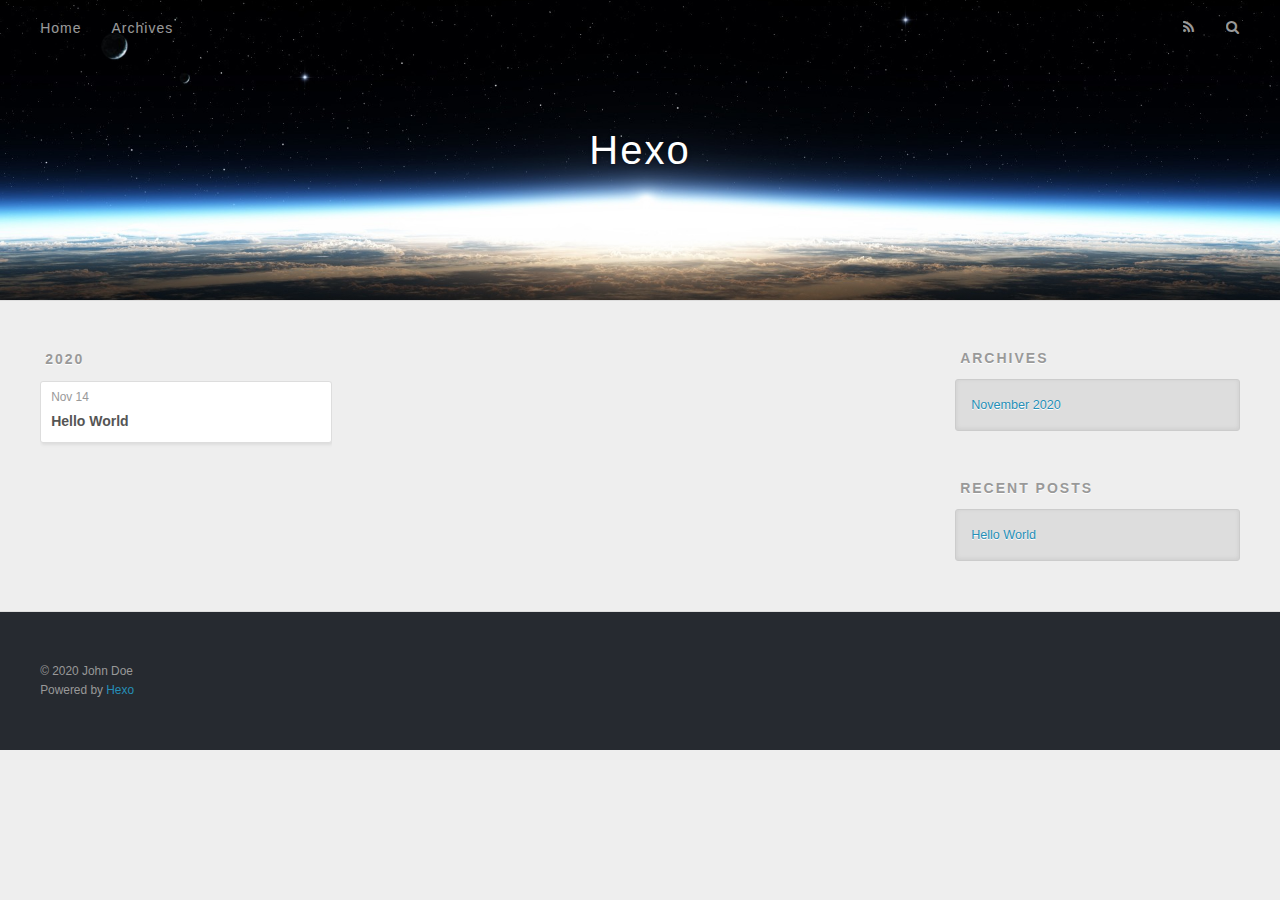
==== archives/index.html @ d77c5b64 "Site updated: 2020-11-14 22:46:18" ====
<!DOCTYPE html>
<html>
<head>
  <meta charset="utf-8">
  

  
  <title>Archives | Hexo</title>
  <meta name="viewport" content="width=device-width, initial-scale=1, maximum-scale=1">
  <meta property="og:type" content="website">
<meta property="og:title" content="Hexo">
<meta property="og:url" content="http://example.com/archives/index.html">
<meta property="og:site_name" content="Hexo">
<meta property="og:locale" content="en_US">
<meta property="article:author" content="John Doe">
<meta name="twitter:card" content="summary">
  
    <link rel="alternate" href="/atom.xml" title="Hexo" type="application/atom+xml">
  
  
    <link rel="icon" href="/favicon.png">
  
  
    <link href="//fonts.googleapis.com/css?family=Source+Code+Pro" rel="stylesheet" type="text/css">
  
  
<link rel="stylesheet" href="/css/style.css">

<meta name="generator" content="Hexo 5.2.0"></head>

<body>
  <div id="container">
    <div id="wrap">
      <header id="header">
  <div id="banner"></div>
  <div id="header-outer" class="outer">
    <div id="header-title" class="inner">
      <h1 id="logo-wrap">
        <a href="/" id="logo">Hexo</a>
      </h1>
      
    </div>
    <div id="header-inner" class="inner">
      <nav id="main-nav">
        <a id="main-nav-toggle" class="nav-icon"></a>
        
          <a class="main-nav-link" href="/">Home</a>
        
          <a class="main-nav-link" href="/archives">Archives</a>
        
      </nav>
      <nav id="sub-nav">
        
          <a id="nav-rss-link" class="nav-icon" href="/atom.xml" title="RSS Feed"></a>
        
        <a id="nav-search-btn" class="nav-icon" title="Search"></a>
      </nav>
      <div id="search-form-wrap">
        <form action="//google.com/search" method="get" accept-charset="UTF-8" class="search-form"><input type="search" name="q" class="search-form-input" placeholder="Search"><button type="submit" class="search-form-submit">&#xF002;</button><input type="hidden" name="sitesearch" value="http://example.com"></form>
      </div>
    </div>
  </div>
</header>
      <div class="outer">
        <section id="main">
  
  
    
    
      
      
      <section class="archives-wrap">
        <div class="archive-year-wrap">
          <a href="/archives/2020" class="archive-year">2020</a>
        </div>
        <div class="archives">
    
    <article class="archive-article archive-type-post">
  <div class="archive-article-inner">
    <header class="archive-article-header">
      <a href="/2020/11/14/hello-world/" class="archive-article-date">
  <time datetime="2020-11-14T14:32:27.817Z" itemprop="datePublished">Nov 14</time>
</a>
      
  
    <h1 itemprop="name">
      <a class="archive-article-title" href="/2020/11/14/hello-world/">Hello World</a>
    </h1>
  

    </header>
  </div>
</article>
  
  
    </div></section>
  


</section>
        
          <aside id="sidebar">
  
    

  
    

  
    
  
    
  <div class="widget-wrap">
    <h3 class="widget-title">Archives</h3>
    <div class="widget">
      <ul class="archive-list"><li class="archive-list-item"><a class="archive-list-link" href="/archives/2020/11/">November 2020</a></li></ul>
    </div>
  </div>


  
    
  <div class="widget-wrap">
    <h3 class="widget-title">Recent Posts</h3>
    <div class="widget">
      <ul>
        
          <li>
            <a href="/2020/11/14/hello-world/">Hello World</a>
          </li>
        
      </ul>
    </div>
  </div>

  
</aside>
        
      </div>
      <footer id="footer">
  
  <div class="outer">
    <div id="footer-info" class="inner">
      &copy; 2020 John Doe<br>
      Powered by <a href="http://hexo.io/" target="_blank">Hexo</a>
    </div>
  </div>
</footer>
    </div>
    <nav id="mobile-nav">
  
    <a href="/" class="mobile-nav-link">Home</a>
  
    <a href="/archives" class="mobile-nav-link">Archives</a>
  
</nav>
    

<script src="//ajax.googleapis.com/ajax/libs/jquery/2.0.3/jquery.min.js"></script>


  
<link rel="stylesheet" href="/fancybox/jquery.fancybox.css">

  
<script src="/fancybox/jquery.fancybox.pack.js"></script>




<script src="/js/script.js"></script>




  </div>
</body>
</html>
---- css/style.css ----
body {
  width: 100%;
}
body:before,
body:after {
  content: "";
  display: table;
}
body:after {
  clear: both;
}
html,
body,
div,
span,
applet,
object,
iframe,
h1,
h2,
h3,
h4,
h5,
h6,
p,
blockquote,
pre,
a,
abbr,
acronym,
address,
big,
cite,
code,
del,
dfn,
em,
img,
ins,
kbd,
q,
s,
samp,
small,
strike,
strong,
sub,
sup,
tt,
var,
dl,
dt,
dd,
ol,
ul,
li,
fieldset,
form,
label,
legend,
table,
caption,
tbody,
tfoot,
thead,
tr,
th,
td {
  margin: 0;
  padding: 0;
  border: 0;
  outline: 0;
  font-weight: inherit;
  font-style: inherit;
  font-family: inherit;
  font-size: 100%;
  vertical-align: baseline;
}
body {
  line-height: 1;
  color: #000;
  background: #fff;
}
ol,
ul {
  list-style: none;
}
table {
  border-collapse: separate;
  border-spacing: 0;
  vertical-align: middle;
}
caption,
th,
td {
  text-align: left;
  font-weight: normal;
  vertical-align: middle;
}
a img {
  border: none;
}
input,
button {
  margin: 0;
  padding: 0;
}
input::-moz-focus-inner,
button::-moz-focus-inner {
  border: 0;
  padding: 0;
}
@font-face {
  font-family: FontAwesome;
  font-style: normal;
  font-weight: normal;
  src: url("fonts/fontawesome-webfont.eot?v=#4.0.3");
  src: url("fonts/fontawesome-webfont.eot?#iefix&v=#4.0.3") format("embedded-opentype"), url("fonts/fontawesome-webfont.woff?v=#4.0.3") format("woff"), url("fonts/fontawesome-webfont.ttf?v=#4.0.3") format("truetype"), url("fonts/fontawesome-webfont.svg#fontawesomeregular?v=#4.0.3") format("svg");
}
html,
body,
#container {
  height: 100%;
}
body {
  background: #eee;
  font: 14px -apple-system, BlinkMacSystemFont, "Segoe UI", "Roboto", "Oxygen", "Ubuntu", "Cantarell", "Fira Sans", "Droid Sans", "Helvetica Neue", sans-serif;
  -webkit-text-size-adjust: 100%;
}
.outer {
  max-width: 1220px;
  margin: 0 auto;
  padding: 0 20px;
}
.outer:before,
.outer:after {
  content: "";
  display: table;
}
.outer:after {
  clear: both;
}
.inner {
  display: inline;
  float: left;
  width: 98.33333333333333%;
  margin: 0 0.833333333333333%;
}
.left,
.alignleft {
  float: left;
}
.right,
.alignright {
  float: right;
}
.clear {
  clear: both;
}
#container {
  position: relative;
}
.mobile-nav-on {
  overflow: hidden;
}
#wrap {
  height: 100%;
  width: 100%;
  position: absolute;
  top: 0;
  left: 0;
  -webkit-transition: 0.2s ease-out;
  -moz-transition: 0.2s ease-out;
  -ms-transition: 0.2s ease-out;
  transition: 0.2s ease-out;
  z-index: 1;
  background: #eee;
}
.mobile-nav-on #wrap {
  left: 280px;
}
@media screen and (min-width: 768px) {
  #main {
    display: inline;
    float: left;
    width: 73.33333333333333%;
    margin: 0 0.833333333333333%;
  }
}
.article-date,
.article-category-link,
.archive-year,
.widget-title {
  text-decoration: none;
  text-transform: uppercase;
  letter-spacing: 2px;
  color: #999;
  margin-bottom: 1em;
  margin-left: 5px;
  line-height: 1em;
  text-shadow: 0 1px #fff;
  font-weight: bold;
}
.article-inner,
.archive-article-inner {
  background: #fff;
  -webkit-box-shadow: 1px 2px 3px #ddd;
  box-shadow: 1px 2px 3px #ddd;
  border: 1px solid #ddd;
  border-radius: 3px;
}
.article-entry h1,
.widget h1 {
  font-size: 2em;
}
.article-entry h2,
.widget h2 {
  font-size: 1.5em;
}
.article-entry h3,
.widget h3 {
  font-size: 1.3em;
}
.article-entry h4,
.widget h4 {
  font-size: 1.2em;
}
.article-entry h5,
.widget h5 {
  font-size: 1em;
}
.article-entry h6,
.widget h6 {
  font-size: 1em;
  color: #999;
}
.article-entry hr,
.widget hr {
  border: 1px dashed #ddd;
}
.article-entry strong,
.widget strong {
  font-weight: bold;
}
.article-entry em,
.widget em,
.article-entry cite,
.widget cite {
  font-style: italic;
}
.article-entry sup,
.widget sup,
.article-entry sub,
.widget sub {
  font-size: 0.75em;
  line-height: 0;
  position: relative;
  vertical-align: baseline;
}
.article-entry sup,
.widget sup {
  top: -0.5em;
}
.article-entry sub,
.widget sub {
  bottom: -0.2em;
}
.article-entry small,
.widget small {
  font-size: 0.85em;
}
.article-entry acronym,
.widget acronym,
.article-entry abbr,
.widget abbr {
  border-bottom: 1px dotted;
}
.article-entry ul,
.widget ul,
.article-entry ol,
.widget ol,
.article-entry dl,
.widget dl {
  margin: 0 20px;
  line-height: 1.6em;
}
.article-entry ul ul,
.widget ul ul,
.article-entry ol ul,
.widget ol ul,
.article-entry ul ol,
.widget ul ol,
.article-entry ol ol,
.widget ol ol {
  margin-top: 0;
  margin-bottom: 0;
}
.article-entry ul,
.widget ul {
  list-style: disc;
}
.article-entry ol,
.widget ol {
  list-style: decimal;
}
.article-entry dt,
.widget dt {
  font-weight: bold;
}
#header {
  height: 300px;
  position: relative;
  border-bottom: 1px solid #ddd;
}
#header:before,
#header:after {
  content: "";
  position: absolute;
  left: 0;
  right: 0;
  height: 40px;
}
#header:before {
  top: 0;
  background: -webkit-linear-gradient(rgba(0,0,0,0.2), transparent);
  background: -moz-linear-gradient(rgba(0,0,0,0.2), transparent);
  background: -ms-linear-gradient(rgba(0,0,0,0.2), transparent);
  background: linear-gradient(rgba(0,0,0,0.2), transparent);
}
#header:after {
  bottom: 0;
  background: -webkit-linear-gradient(transparent, rgba(0,0,0,0.2));
  background: -moz-linear-gradient(transparent, rgba(0,0,0,0.2));
  background: -ms-linear-gradient(transparent, rgba(0,0,0,0.2));
  background: linear-gradient(transparent, rgba(0,0,0,0.2));
}
#header-outer {
  height: 100%;
  position: relative;
}
#header-inner {
  position: relative;
  overflow: hidden;
}
#banner {
  position: absolute;
  top: 0;
  left: 0;
  width: 100%;
  height: 100%;
  background: url("images/banner.jpg") center #000;
  -webkit-background-size: cover;
  -moz-background-size: cover;
  background-size: cover;
  z-index: -1;
}
#header-title {
  text-align: center;
  height: 40px;
  position: absolute;
  top: 50%;
  left: 0;
  margin-top: -20px;
}
#logo,
#subtitle {
  text-decoration: none;
  color: #fff;
  font-weight: 300;
  text-shadow: 0 1px 4px rgba(0,0,0,0.3);
}
#logo {
  font-size: 40px;
  line-height: 40px;
  letter-spacing: 2px;
}
#subtitle {
  font-size: 16px;
  line-height: 16px;
  letter-spacing: 1px;
}
#subtitle-wrap {
  margin-top: 16px;
}
#main-nav {
  float: left;
  margin-left: -15px;
}
.nav-icon,
.main-nav-link {
  float: left;
  color: #fff;
  opacity: 0.6;
  text-decoration: none;
  text-shadow: 0 1px rgba(0,0,0,0.2);
  -webkit-transition: opacity 0.2s;
  -moz-transition: opacity 0.2s;
  -ms-transition: opacity 0.2s;
  transition: opacity 0.2s;
  display: block;
  padding: 20px 15px;
}
.nav-icon:hover,
.main-nav-link:hover {
  opacity: 1;
}
.nav-icon {
  font-family: FontAwesome;
  text-align: center;
  font-size: 14px;
  width: 14px;
  height: 14px;
  padding: 20px 15px;
  position: relative;
  cursor: pointer;
}
.main-nav-link {
  font-weight: 300;
  letter-spacing: 1px;
}
@media screen and (max-width: 479px) {
  .main-nav-link {
    display: none;
  }
}
#main-nav-toggle {
  display: none;
}
#main-nav-toggle:before {
  content: "\f0c9";
}
@media screen and (max-width: 479px) {
  #main-nav-toggle {
    display: block;
  }
}
#sub-nav {
  float: right;
  margin-right: -15px;
}
#nav-rss-link:before {
  content: "\f09e";
}
#nav-search-btn:before {
  content: "\f002";
}
#search-form-wrap {
  position: absolute;
  top: 15px;
  width: 150px;
  height: 30px;
  right: -150px;
  opacity: 0;
  -webkit-transition: 0.2s ease-out;
  -moz-transition: 0.2s ease-out;
  -ms-transition: 0.2s ease-out;
  transition: 0.2s ease-out;
}
#search-form-wrap.on {
  opacity: 1;
  right: 0;
}
@media screen and (max-width: 479px) {
  #search-form-wrap {
    width: 100%;
    right: -100%;
  }
}
.search-form {
  position: absolute;
  top: 0;
  left: 0;
  right: 0;
  background: #fff;
  padding: 5px 15px;
  border-radius: 15px;
  -webkit-box-shadow: 0 0 10px rgba(0,0,0,0.3);
  box-shadow: 0 0 10px rgba(0,0,0,0.3);
}
.search-form-input {
  border: none;
  background: none;
  color: #555;
  width: 100%;
  font: 13px -apple-system, BlinkMacSystemFont, "Segoe UI", "Roboto", "Oxygen", "Ubuntu", "Cantarell", "Fira Sans", "Droid Sans", "Helvetica Neue", sans-serif;
  outline: none;
}
.search-form-input::-webkit-search-results-decoration,
.search-form-input::-webkit-search-cancel-button {
  -webkit-appearance: none;
}
.search-form-submit {
  position: absolute;
  top: 50%;
  right: 10px;
  margin-top: -7px;
  font: 13px FontAwesome;
  border: none;
  background: none;
  color: #bbb;
  cursor: pointer;
}
.search-form-submit:hover,
.search-form-submit:focus {
  color: #777;
}
.article {
  margin: 50px 0;
}
.article-inner {
  overflow: hidden;
}
.article-meta:before,
.article-meta:after {
  content: "";
  display: table;
}
.article-meta:after {
  clear: both;
}
.article-date {
  float: left;
}
.article-category {
  float: left;
  line-height: 1em;
  color: #ccc;
  text-shadow: 0 1px #fff;
  margin-left: 8px;
}
.article-category:before {
  content: "\2022";
}
.article-category-link {
  margin: 0 12px 1em;
}
.article-header {
  padding: 20px 20px 0;
}
.article-title {
  text-decoration: none;
  font-size: 2em;
  font-weight: bold;
  color: #555;
  line-height: 1.1em;
  -webkit-transition: color 0.2s;
  -moz-transition: color 0.2s;
  -ms-transition: color 0.2s;
  transition: color 0.2s;
}
a.article-title:hover {
  color: #258fb8;
}
.article-entry {
  color: #555;
  padding: 0 20px;
}
.article-entry:before,
.article-entry:after {
  content: "";
  display: table;
}
.article-entry:after {
  clear: both;
}
.article-entry p,
.article-entry table {
  line-height: 1.6em;
  margin: 1.6em 0;
}
.article-entry h1,
.article-entry h2,
.article-entry h3,
.article-entry h4,
.article-entry h5,
.article-entry h6 {
  font-weight: bold;
}
.article-entry h1,
.article-entry h2,
.article-entry h3,
.article-entry h4,
.article-entry h5,
.article-entry h6 {
  line-height: 1.1em;
  margin: 1.1em 0;
}
.article-entry a {
  color: #258fb8;
  text-decoration: none;
}
.article-entry a:hover {
  text-decoration: underline;
}
.article-entry ul,
.article-entry ol,
.article-entry dl {
  margin-top: 1.6em;
  margin-bottom: 1.6em;
}
.article-entry img,
.article-entry video {
  max-width: 100%;
  height: auto;
  display: block;
  margin: auto;
}
.article-entry iframe {
  border: none;
}
.article-entry table {
  width: 100%;
  border-collapse: collapse;
  border-spacing: 0;
}
.article-entry th {
  font-weight: bold;
  border-bottom: 3px solid #ddd;
  padding-bottom: 0.5em;
}
.article-entry td {
  border-bottom: 1px solid #ddd;
  padding: 10px 0;
}
.article-entry blockquote {
  font-family: Georgia, "Times New Roman", serif;
  font-size: 1.4em;
  margin: 1.6em 20px;
  text-align: center;
}
.article-entry blockquote footer {
  font-size: 14px;
  margin: 1.6em 0;
  font-family: -apple-system, BlinkMacSystemFont, "Segoe UI", "Roboto", "Oxygen", "Ubuntu", "Cantarell", "Fira Sans", "Droid Sans", "Helvetica Neue", sans-serif;
}
.article-entry blockquote footer cite:before {
  content: "—";
  padding: 0 0.5em;
}
.article-entry .pullquote {
  text-align: left;
  width: 45%;
  margin: 0;
}
.article-entry .pullquote.left {
  margin-left: 0.5em;
  margin-right: 1em;
}
.article-entry .pullquote.right {
  margin-right: 0.5em;
  margin-left: 1em;
}
.article-entry .caption {
  color: #999;
  display: block;
  font-size: 0.9em;
  margin-top: 0.5em;
  position: relative;
  text-align: center;
}
.article-entry .video-container {
  position: relative;
  padding-top: 56.25%;
  height: 0;
  overflow: hidden;
}
.article-entry .video-container iframe,
.article-entry .video-container object,
.article-entry .video-container embed {
  position: absolute;
  top: 0;
  left: 0;
  width: 100%;
  height: 100%;
  margin-top: 0;
}
.article-more-link a {
  display: inline-block;
  line-height: 1em;
  padding: 6px 15px;
  border-radius: 15px;
  background: #eee;
  color: #999;
  text-shadow: 0 1px #fff;
  text-decoration: none;
}
.article-more-link a:hover {
  background: #258fb8;
  color: #fff;
  text-decoration: none;
  text-shadow: 0 1px #1e7293;
}
.article-footer {
  font-size: 0.85em;
  line-height: 1.6em;
  border-top: 1px solid #ddd;
  padding-top: 1.6em;
  margin: 0 20px 20px;
}
.article-footer:before,
.article-footer:after {
  content: "";
  display: table;
}
.article-footer:after {
  clear: both;
}
.article-footer a {
  color: #999;
  text-decoration: none;
}
.article-footer a:hover {
  color: #555;
}
.article-tag-list-item {
  float: left;
  margin-right: 10px;
}
.article-tag-list-link:before {
  content: "#";
}
.article-comment-link {
  float: right;
}
.article-comment-link:before {
  content: "\f075";
  font-family: FontAwesome;
  padding-right: 8px;
}
.article-share-link {
  cursor: pointer;
  float: right;
  margin-left: 20px;
}
.article-share-link:before {
  content: "\f064";
  font-family: FontAwesome;
  padding-right: 6px;
}
#article-nav {
  position: relative;
}
#article-nav:before,
#article-nav:after {
  content: "";
  display: table;
}
#article-nav:after {
  clear: both;
}
@media screen and (min-width: 768px) {
  #article-nav {
    margin: 50px 0;
  }
  #article-nav:before {
    width: 8px;
    height: 8px;
    position: absolute;
    top: 50%;
    left: 50%;
    margin-top: -4px;
    margin-left: -4px;
    content: "";
    border-radius: 50%;
    background: #ddd;
    -webkit-box-shadow: 0 1px 2px #fff;
    box-shadow: 0 1px 2px #fff;
  }
}
.article-nav-link-wrap {
  text-decoration: none;
  text-shadow: 0 1px #fff;
  color: #999;
  -webkit-box-sizing: border-box;
  -moz-box-sizing: border-box;
  box-sizing: border-box;
  margin-top: 50px;
  text-align: center;
  display: block;
}
.article-nav-link-wrap:hover {
  color: #555;
}
@media screen and (min-width: 768px) {
  .article-nav-link-wrap {
    width: 50%;
    margin-top: 0;
  }
}
@media screen and (min-width: 768px) {
  #article-nav-newer {
    float: left;
    text-align: right;
    padding-right: 20px;
  }
}
@media screen and (min-width: 768px) {
  #article-nav-older {
    float: right;
    text-align: left;
    padding-left: 20px;
  }
}
.article-nav-caption {
  text-transform: uppercase;
  letter-spacing: 2px;
  color: #ddd;
  line-height: 1em;
  font-weight: bold;
}
#article-nav-newer .article-nav-caption {
  margin-right: -2px;
}
.article-nav-title {
  font-size: 0.85em;
  line-height: 1.6em;
  margin-top: 0.5em;
}
.article-share-box {
  position: absolute;
  display: none;
  background: #fff;
  -webkit-box-shadow: 1px 2px 10px rgba(0,0,0,0.2);
  box-shadow: 1px 2px 10px rgba(0,0,0,0.2);
  border-radius: 3px;
  margin-left: -145px;
  overflow: hidden;
  z-index: 1;
}
.article-share-box.on {
  display: block;
}
.article-share-input {
  width: 100%;
  background: none;
  -webkit-box-sizing: border-box;
  -moz-box-sizing: border-box;
  box-sizing: border-box;
  font: 14px -apple-system, BlinkMacSystemFont, "Segoe UI", "Roboto", "Oxygen", "Ubuntu", "Cantarell", "Fira Sans", "Droid Sans", "Helvetica Neue", sans-serif;
  padding: 0 15px;
  color: #555;
  outline: none;
  border: 1px solid #ddd;
  border-radius: 3px 3px 0 0;
  height: 36px;
  line-height: 36px;
}
.article-share-links {
  background: #eee;
}
.article-share-links:before,
.article-share-links:after {
  content: "";
  display: table;
}
.article-share-links:after {
  clear: both;
}
.article-share-twitter,
.article-share-facebook,
.article-share-pinterest,
.article-share-google {
  width: 50px;
  height: 36px;
  display: block;
  float: left;
  position: relative;
  color: #999;
  text-shadow: 0 1px #fff;
}
.article-share-twitter:before,
.article-share-facebook:before,
.article-share-pinterest:before,
.article-share-google:before {
  font-size: 20px;
  font-family: FontAwesome;
  width: 20px;
  height: 20px;
  position: absolute;
  top: 50%;
  left: 50%;
  margin-top: -10px;
  margin-left: -10px;
  text-align: center;
}
.article-share-twitter:hover,
.article-share-facebook:hover,
.article-share-pinterest:hover,
.article-share-google:hover {
  color: #fff;
}
.article-share-twitter:before {
  content: "\f099";
}
.article-share-twitter:hover {
  background: #00aced;
  text-shadow: 0 1px #008abe;
}
.article-share-facebook:before {
  content: "\f09a";
}
.article-share-facebook:hover {
  background: #3b5998;
  text-shadow: 0 1px #2f477a;
}
.article-share-pinterest:before {
  content: "\f0d2";
}
.article-share-pinterest:hover {
  background: #cb2027;
  text-shadow: 0 1px #a21a1f;
}
.article-share-google:before {
  content: "\f0d5";
}
.article-share-google:hover {
  background: #dd4b39;
  text-shadow: 0 1px #be3221;
}
.article-gallery {
  background: #000;
  position: relative;
}
.article-gallery-photos {
  position: relative;
  overflow: hidden;
}
.article-gallery-img {
  display: none;
  max-width: 100%;
}
.article-gallery-img:first-child {
  display: block;
}
.article-gallery-img.loaded {
  position: absolute;
  display: block;
}
.article-gallery-img img {
  display: block;
  max-width: 100%;
  margin: 0 auto;
}
#comments {
  background: #fff;
  -webkit-box-shadow: 1px 2px 3px #ddd;
  box-shadow: 1px 2px 3px #ddd;
  padding: 20px;
  border: 1px solid #ddd;
  border-radius: 3px;
  margin: 50px 0;
}
#comments a {
  color: #258fb8;
}
.archives-wrap {
  margin: 50px 0;
}
.archives:before,
.archives:after {
  content: "";
  display: table;
}
.archives:after {
  clear: both;
}
.archive-year-wrap {
  margin-bottom: 1em;
}
.archives {
  -webkit-column-gap: 10px;
  -moz-column-gap: 10px;
  column-gap: 10px;
}
@media screen and (min-width: 480px) and (max-width: 767px) {
  .archives {
    -webkit-column-count: 2;
    -moz-column-count: 2;
    column-count: 2;
  }
}
@media screen and (min-width: 768px) {
  .archives {
    -webkit-column-count: 3;
    -moz-column-count: 3;
    column-count: 3;
  }
}
.archive-article {
  -webkit-column-break-inside: avoid;
  page-break-inside: avoid;
  overflow: hidden;
  break-inside: avoid-column;
}
.archive-article-inner {
  padding: 10px;
  margin-bottom: 15px;
}
.archive-article-title {
  text-decoration: none;
  font-weight: bold;
  color: #555;
  -webkit-transition: color 0.2s;
  -moz-transition: color 0.2s;
  -ms-transition: color 0.2s;
  transition: color 0.2s;
  line-height: 1.6em;
}
.archive-article-title:hover {
  color: #258fb8;
}
.archive-article-footer {
  margin-top: 1em;
}
.archive-article-date {
  color: #999;
  text-decoration: none;
  font-size: 0.85em;
  line-height: 1em;
  margin-bottom: 0.5em;
  display: block;
}
#page-nav {
  margin: 50px auto;
  background: #fff;
  -webkit-box-shadow: 1px 2px 3px #ddd;
  box-shadow: 1px 2px 3px #ddd;
  border: 1px solid #ddd;
  border-radius: 3px;
  text-align: center;
  color: #999;
  overflow: hidden;
}
#page-nav:before,
#page-nav:after {
  content: "";
  display: table;
}
#page-nav:after {
  clear: both;
}
#page-nav a,
#page-nav span {
  padding: 10px 20px;
  line-height: 1;
  height: 2ex;
}
#page-nav a {
  color: #999;
  text-decoration: none;
}
#page-nav a:hover {
  background: #999;
  color: #fff;
}
#page-nav .prev {
  float: left;
}
#page-nav .next {
  float: right;
}
#page-nav .page-number {
  display: inline-block;
}
@media screen and (max-width: 479px) {
  #page-nav .page-number {
    display: none;
  }
}
#page-nav .current {
  color: #555;
  font-weight: bold;
}
#page-nav .space {
  color: #ddd;
}
#footer {
  background: #262a30;
  padding: 50px 0;
  border-top: 1px solid #ddd;
  color: #999;
}
#footer a {
  color: #258fb8;
  text-decoration: none;
}
#footer a:hover {
  text-decoration: underline;
}
#footer-info {
  line-height: 1.6em;
  font-size: 0.85em;
}
.article-entry pre,
.article-entry .highlight {
  background: #2d2d2d;
  margin: 0 -20px;
  padding: 15px 20px;
  border-style: solid;
  border-color: #ddd;
  border-width: 1px 0;
  overflow: auto;
  color: #ccc;
  line-height: 22.400000000000002px;
}
.article-entry .highlight .gutter pre,
.article-entry .gist .gist-file .gist-data .line-numbers {
  color: #666;
  font-size: 0.85em;
}
.article-entry pre,
.article-entry code {
  font-family: "Source Code Pro", Consolas, Monaco, Menlo, Consolas, monospace;
}
.article-entry code {
  background: #eee;
  text-shadow: 0 1px #fff;
  padding: 0 0.3em;
}
.article-entry pre code {
  background: none;
  text-shadow: none;
  padding: 0;
}
.article-entry .highlight pre {
  border: none;
  margin: 0;
  padding: 0;
}
.article-entry .highlight table {
  margin: 0;
  width: auto;
}
.article-entry .highlight td {
  border: none;
  padding: 0;
}
.article-entry .highlight figcaption {
  font-size: 0.85em;
  color: #999;
  line-height: 1em;
  margin-bottom: 1em;
}
.article-entry .highlight figcaption:before,
.article-entry .highlight figcaption:after {
  content: "";
  display: table;
}
.article-entry .highlight figcaption:after {
  clear: both;
}
.article-entry .highlight figcaption a {
  float: right;
}
.article-entry .highlight .gutter pre {
  text-align: right;
  padding-right: 20px;
}
.article-entry .highlight .line {
  height: 22.400000000000002px;
}
.article-entry .highlight .line.marked {
  background: #515151;
}
.article-entry .gist {
  margin: 0 -20px;
  border-style: solid;
  border-color: #ddd;
  border-width: 1px 0;
  background: #2d2d2d;
  padding: 15px 20px 15px 0;
}
.article-entry .gist .gist-file {
  border: none;
  font-family: "Source Code Pro", Consolas, Monaco, Menlo, Consolas, monospace;
  margin: 0;
}
.article-entry .gist .gist-file .gist-data {
  background: none;
  border: none;
}
.article-entry .gist .gist-file .gist-data .line-numbers {
  background: none;
  border: none;
  padding: 0 20px 0 0;
}
.article-entry .gist .gist-file .gist-data .line-data {
  padding: 0 !important;
}
.article-entry .gist .gist-file .highlight {
  margin: 0;
  padding: 0;
  border: none;
}
.article-entry .gist .gist-file .gist-meta {
  background: #2d2d2d;
  color: #999;
  font: 0.85em -apple-system, BlinkMacSystemFont, "Segoe UI", "Roboto", "Oxygen", "Ubuntu", "Cantarell", "Fira Sans", "Droid Sans", "Helvetica Neue", sans-serif;
  text-shadow: 0 0;
  padding: 0;
  margin-top: 1em;
  margin-left: 20px;
}
.article-entry .gist .gist-file .gist-meta a {
  color: #258fb8;
  font-weight: normal;
}
.article-entry .gist .gist-file .gist-meta a:hover {
  text-decoration: underline;
}
pre .comment,
pre .title {
  color: #999;
}
pre .variable,
pre .attribute,
pre .tag,
pre .regexp,
pre .ruby .constant,
pre .xml .tag .title,
pre .xml .pi,
pre .xml .doctype,
pre .html .doctype,
pre .css .id,
pre .css .class,
pre .css .pseudo {
  color: #f2777a;
}
pre .number,
pre .preprocessor,
pre .built_in,
pre .literal,
pre .params,
pre .constant {
  color: #f99157;
}
pre .class,
pre .ruby .class .title,
pre .css .rules .attribute {
  color: #9c9;
}
pre .string,
pre .value,
pre .inheritance,
pre .header,
pre .ruby .symbol,
pre .xml .cdata {
  color: #9c9;
}
pre .css .hexcolor {
  color: #6cc;
}
pre .function,
pre .python .decorator,
pre .python .title,
pre .ruby .function .title,
pre .ruby .title .keyword,
pre .perl .sub,
pre .javascript .title,
pre .coffeescript .title {
  color: #69c;
}
pre .keyword,
pre .javascript .function {
  color: #c9c;
}
@media screen and (max-width: 479px) {
  #mobile-nav {
    position: absolute;
    top: 0;
    left: 0;
    width: 280px;
    height: 100%;
    background: #191919;
    border-right: 1px solid #fff;
  }
}
@media screen and (max-width: 479px) {
  .mobile-nav-link {
    display: block;
    color: #999;
    text-decoration: none;
    padding: 15px 20px;
    font-weight: bold;
  }
  .mobile-nav-link:hover {
    color: #fff;
  }
}
@media screen and (min-width: 768px) {
  #sidebar {
    display: inline;
    float: left;
    width: 23.333333333333332%;
    margin: 0 0.833333333333333%;
  }
}
.widget-wrap {
  margin: 50px 0;
}
.widget {
  color: #777;
  text-shadow: 0 1px #fff;
  background: #ddd;
  -webkit-box-shadow: 0 -1px 4px #ccc inset;
  box-shadow: 0 -1px 4px #ccc inset;
  border: 1px solid #ccc;
  padding: 15px;
  border-radius: 3px;
}
.widget a {
  color: #258fb8;
  text-decoration: none;
}
.widget a:hover {
  text-decoration: underline;
}
.widget ul ul,
.widget ol ul,
.widget dl ul,
.widget ul ol,
.widget ol ol,
.widget dl ol,
.widget ul dl,
.widget ol dl,
.widget dl dl {
  margin-left: 15px;
  list-style: disc;
}
.widget {
  line-height: 1.6em;
  word-wrap: break-word;
  font-size: 0.9em;
}
.widget ul,
.widget ol {
  list-style: none;
  margin: 0;
}
.widget ul ul,
.widget ol ul,
.widget ul ol,
.widget ol ol {
  margin: 0 20px;
}
.widget ul ul,
.widget ol ul {
  list-style: disc;
}
.widget ul ol,
.widget ol ol {
  list-style: decimal;
}
.category-list-count,
.tag-list-count,
.archive-list-count {
  padding-left: 5px;
  color: #999;
  font-size: 0.85em;
}
.category-list-count:before,
.tag-list-count:before,
.archive-list-count:before {
  content: "(";
}
.category-list-count:after,
.tag-list-count:after,
.archive-list-count:after {
  content: ")";
}
.tagcloud a {
  margin-right: 5px;
  display: inline-block;
}
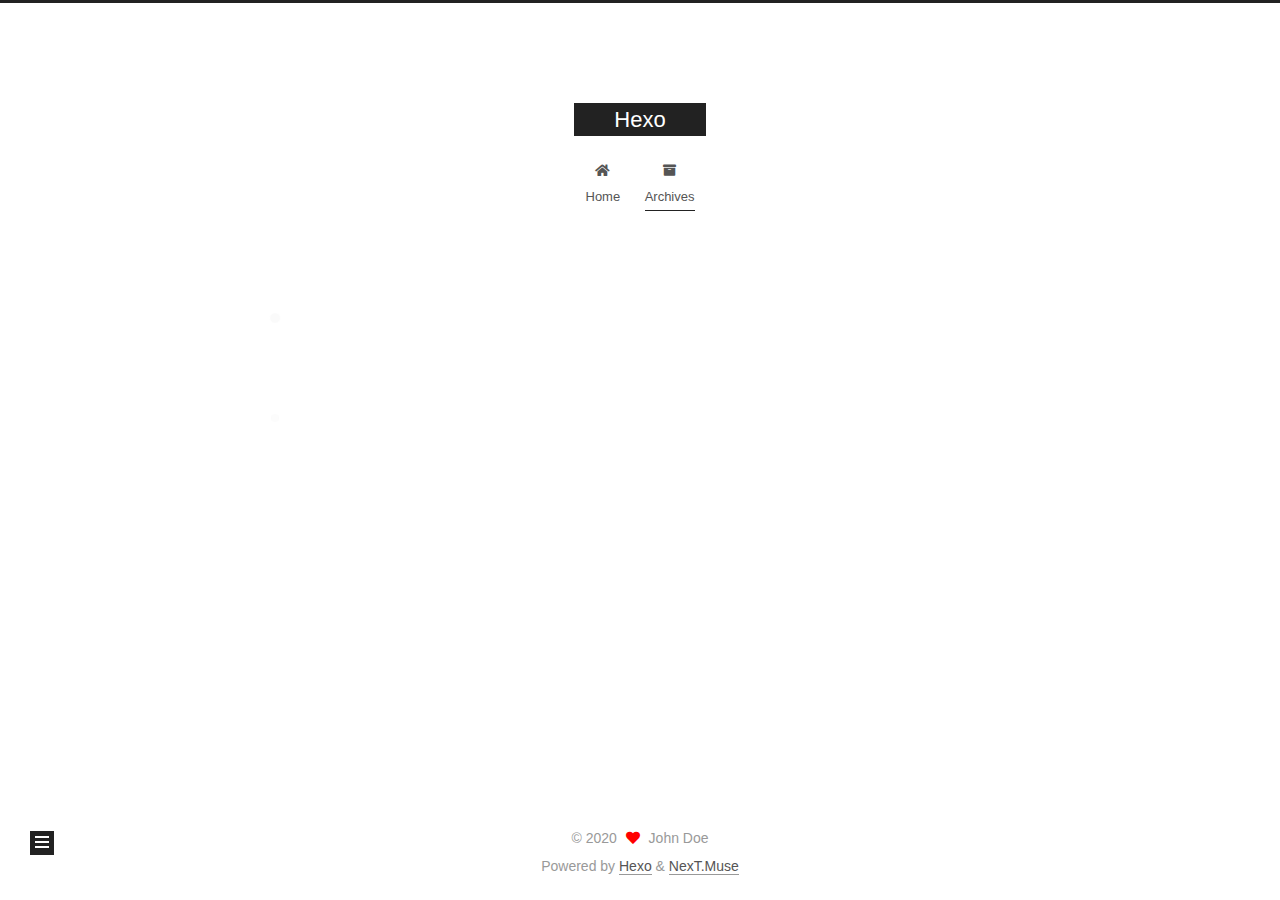
==== commit d9baa2b4: "Site updated: 2020-11-14 23:24:21" ====
--- a/archives/index.html
+++ b/archives/index.html
@@ -1,12 +1,25 @@
 <!DOCTYPE html>
-<html>
+<html lang="en">
 <head>
-  <meta charset="utf-8">
-  
-
-  
-  <title>Archives | Hexo</title>
-  <meta name="viewport" content="width=device-width, initial-scale=1, maximum-scale=1">
+  <meta charset="UTF-8">
+<meta name="viewport" content="width=device-width, initial-scale=1, maximum-scale=2">
+<meta name="theme-color" content="#222">
+<meta name="generator" content="Hexo 5.2.0">
+  <link rel="apple-touch-icon" sizes="180x180" href="/images/apple-touch-icon-next.png">
+  <link rel="icon" type="image/png" sizes="32x32" href="/images/favicon-32x32-next.png">
+  <link rel="icon" type="image/png" sizes="16x16" href="/images/favicon-16x16-next.png">
+  <link rel="mask-icon" href="/images/logo.svg" color="#222">
+
+<link rel="stylesheet" href="/css/main.css">
+
+
+<link rel="stylesheet" href="/lib/font-awesome/css/all.min.css">
+
+<script id="hexo-configurations">
+    var NexT = window.NexT || {};
+    var CONFIG = {"hostname":"example.com","root":"/","scheme":"Muse","version":"7.8.0","exturl":false,"sidebar":{"position":"left","display":"post","padding":18,"offset":12,"onmobile":false},"copycode":{"enable":false,"show_result":false,"style":null},"back2top":{"enable":true,"sidebar":false,"scrollpercent":false},"bookmark":{"enable":false,"color":"#222","save":"auto"},"fancybox":false,"mediumzoom":false,"lazyload":false,"pangu":false,"comments":{"style":"tabs","active":null,"storage":true,"lazyload":false,"nav":null},"algolia":{"hits":{"per_page":10},"labels":{"input_placeholder":"Search for Posts","hits_empty":"We didn't find any results for the search: ${query}","hits_stats":"${hits} results found in ${time} ms"}},"localsearch":{"enable":false,"trigger":"auto","top_n_per_article":1,"unescape":false,"preload":false},"motion":{"enable":true,"async":false,"transition":{"post_block":"fadeIn","post_header":"slideDownIn","post_body":"slideDownIn","coll_header":"slideLeftIn","sidebar":"slideUpIn"}}};
+  </script>
+
   <meta property="og:type" content="website">
 <meta property="og:title" content="Hexo">
 <meta property="og:url" content="http://example.com/archives/index.html">
@@ -14,165 +27,314 @@
 <meta property="og:locale" content="en_US">
 <meta property="article:author" content="John Doe">
 <meta name="twitter:card" content="summary">
-  
-    <link rel="alternate" href="/atom.xml" title="Hexo" type="application/atom+xml">
-  
-  
-    <link rel="icon" href="/favicon.png">
-  
-  
-    <link href="//fonts.googleapis.com/css?family=Source+Code+Pro" rel="stylesheet" type="text/css">
-  
-  
-<link rel="stylesheet" href="/css/style.css">
-
-<meta name="generator" content="Hexo 5.2.0"></head>
-
-<body>
-  <div id="container">
-    <div id="wrap">
-      <header id="header">
-  <div id="banner"></div>
-  <div id="header-outer" class="outer">
-    <div id="header-title" class="inner">
-      <h1 id="logo-wrap">
-        <a href="/" id="logo">Hexo</a>
-      </h1>
+
+<link rel="canonical" href="http://example.com/archives/">
+
+
+<script id="page-configurations">
+  // https://hexo.io/docs/variables.html
+  CONFIG.page = {
+    sidebar: "",
+    isHome : false,
+    isPost : false,
+    lang   : 'en'
+  };
+</script>
+
+  <title>Archive | Hexo</title>
+  
+
+
+
+
+
+
+  <noscript>
+  <style>
+  .use-motion .brand,
+  .use-motion .menu-item,
+  .sidebar-inner,
+  .use-motion .post-block,
+  .use-motion .pagination,
+  .use-motion .comments,
+  .use-motion .post-header,
+  .use-motion .post-body,
+  .use-motion .collection-header { opacity: initial; }
+
+  .use-motion .site-title,
+  .use-motion .site-subtitle {
+    opacity: initial;
+    top: initial;
+  }
+
+  .use-motion .logo-line-before i { left: initial; }
+  .use-motion .logo-line-after i { right: initial; }
+  </style>
+</noscript>
+
+</head>
+
+<body itemscope itemtype="http://schema.org/WebPage">
+  <div class="container use-motion">
+    <div class="headband"></div>
+
+    <header class="header" itemscope itemtype="http://schema.org/WPHeader">
+      <div class="header-inner"><div class="site-brand-container">
+  <div class="site-nav-toggle">
+    <div class="toggle" aria-label="Toggle navigation bar">
+      <span class="toggle-line toggle-line-first"></span>
+      <span class="toggle-line toggle-line-middle"></span>
+      <span class="toggle-line toggle-line-last"></span>
+    </div>
+  </div>
+
+  <div class="site-meta">
+
+    <a href="/" class="brand" rel="start">
+      <span class="logo-line-before"><i></i></span>
+      <h1 class="site-title">Hexo</h1>
+      <span class="logo-line-after"><i></i></span>
+    </a>
+  </div>
+
+  <div class="site-nav-right">
+    <div class="toggle popup-trigger">
+    </div>
+  </div>
+</div>
+
+
+
+
+<nav class="site-nav">
+  <ul id="menu" class="main-menu menu">
+        <li class="menu-item menu-item-home">
+
+    <a href="/" rel="section"><i class="fa fa-home fa-fw"></i>Home</a>
+
+  </li>
+        <li class="menu-item menu-item-archives">
+
+    <a href="/archives/" rel="section"><i class="fa fa-archive fa-fw"></i>Archives</a>
+
+  </li>
+  </ul>
+</nav>
+
+
+
+
+</div>
+    </header>
+
+    
+  <div class="back-to-top">
+    <i class="fa fa-arrow-up"></i>
+    <span>0%</span>
+  </div>
+
+
+    <main class="main">
+      <div class="main-inner">
+        <div class="content-wrap">
+          
+
+          <div class="content archive">
+            
+
+  
+  
+  
+  <div class="post-block">
+    <div class="posts-collapse">
+      <div class="collection-title">
+        <span class="collection-header">Um..! 1 post. Keep on posting.</span>
+      </div>
+
       
-    </div>
-    <div id="header-inner" class="inner">
-      <nav id="main-nav">
-        <a id="main-nav-toggle" class="nav-icon"></a>
+    <div class="collection-year">
+      <span class="collection-header">2020</span>
+    </div>
+
+  <article itemscope itemtype="http://schema.org/Article">
+    <header class="post-header">
+
+      <div class="post-meta">
+        <time itemprop="dateCreated"
+              datetime="2020-11-14T22:32:27+08:00"
+              content="2020-11-14">
+          11-14
+        </time>
+      </div>
+
+      <div class="post-title">
+          <a class="post-title-link" href="/2020/11/14/hello-world/" itemprop="url">
+            <span itemprop="name">Hello World</span>
+          </a>
+      </div>
+
+    </header>
+  </article>
+
+
+    </div>
+  </div>
+  
+  
+  
+
+  
+
+
+
+          </div>
+          
+
+<script>
+  window.addEventListener('tabs:register', () => {
+    let { activeClass } = CONFIG.comments;
+    if (CONFIG.comments.storage) {
+      activeClass = localStorage.getItem('comments_active') || activeClass;
+    }
+    if (activeClass) {
+      let activeTab = document.querySelector(`a[href="#comment-${activeClass}"]`);
+      if (activeTab) {
+        activeTab.click();
+      }
+    }
+  });
+  if (CONFIG.comments.storage) {
+    window.addEventListener('tabs:click', event => {
+      if (!event.target.matches('.tabs-comment .tab-content .tab-pane')) return;
+      let commentClass = event.target.classList[1];
+      localStorage.setItem('comments_active', commentClass);
+    });
+  }
+</script>
+
+        </div>
+          
+  
+  <div class="toggle sidebar-toggle">
+    <span class="toggle-line toggle-line-first"></span>
+    <span class="toggle-line toggle-line-middle"></span>
+    <span class="toggle-line toggle-line-last"></span>
+  </div>
+
+  <aside class="sidebar">
+    <div class="sidebar-inner">
+
+      <ul class="sidebar-nav motion-element">
+        <li class="sidebar-nav-toc">
+          Table of Contents
+        </li>
+        <li class="sidebar-nav-overview">
+          Overview
+        </li>
+      </ul>
+
+      <!--noindex-->
+      <div class="post-toc-wrap sidebar-panel">
+      </div>
+      <!--/noindex-->
+
+      <div class="site-overview-wrap sidebar-panel">
+        <div class="site-author motion-element" itemprop="author" itemscope itemtype="http://schema.org/Person">
+  <p class="site-author-name" itemprop="name">John Doe</p>
+  <div class="site-description" itemprop="description"></div>
+</div>
+<div class="site-state-wrap motion-element">
+  <nav class="site-state">
+      <div class="site-state-item site-state-posts">
+          <a href="/archives/">
         
-          <a class="main-nav-link" href="/">Home</a>
+          <span class="site-state-item-count">1</span>
+          <span class="site-state-item-name">posts</span>
+        </a>
+      </div>
+  </nav>
+</div>
+
+
+
+      </div>
+
+    </div>
+  </aside>
+  <div id="sidebar-dimmer"></div>
+
+
+      </div>
+    </main>
+
+    <footer class="footer">
+      <div class="footer-inner">
         
-          <a class="main-nav-link" href="/archives">Archives</a>
+
         
-      </nav>
-      <nav id="sub-nav">
+
+<div class="copyright">
+  
+  &copy; 
+  <span itemprop="copyrightYear">2020</span>
+  <span class="with-love">
+    <i class="fa fa-heart"></i>
+  </span>
+  <span class="author" itemprop="copyrightHolder">John Doe</span>
+</div>
+  <div class="powered-by">Powered by <a href="https://hexo.io/" class="theme-link" rel="noopener" target="_blank">Hexo</a> & <a href="https://muse.theme-next.org/" class="theme-link" rel="noopener" target="_blank">NexT.Muse</a>
+  </div>
+
         
-          <a id="nav-rss-link" class="nav-icon" href="/atom.xml" title="RSS Feed"></a>
-        
-        <a id="nav-search-btn" class="nav-icon" title="Search"></a>
-      </nav>
-      <div id="search-form-wrap">
-        <form action="//google.com/search" method="get" accept-charset="UTF-8" class="search-form"><input type="search" name="q" class="search-form-input" placeholder="Search"><button type="submit" class="search-form-submit">&#xF002;</button><input type="hidden" name="sitesearch" value="http://example.com"></form>
-      </div>
-    </div>
-  </div>
-</header>
-      <div class="outer">
-        <section id="main">
-  
-  
-    
-    
-      
-      
-      <section class="archives-wrap">
-        <div class="archive-year-wrap">
-          <a href="/archives/2020" class="archive-year">2020</a>
-        </div>
-        <div class="archives">
-    
-    <article class="archive-article archive-type-post">
-  <div class="archive-article-inner">
-    <header class="archive-article-header">
-      <a href="/2020/11/14/hello-world/" class="archive-article-date">
-  <time datetime="2020-11-14T14:32:27.817Z" itemprop="datePublished">Nov 14</time>
-</a>
-      
-  
-    <h1 itemprop="name">
-      <a class="archive-article-title" href="/2020/11/14/hello-world/">Hello World</a>
-    </h1>
-  
-
-    </header>
-  </div>
-</article>
-  
-  
-    </div></section>
-  
-
-
-</section>
-        
-          <aside id="sidebar">
-  
-    
-
-  
-    
-
-  
-    
-  
-    
-  <div class="widget-wrap">
-    <h3 class="widget-title">Archives</h3>
-    <div class="widget">
-      <ul class="archive-list"><li class="archive-list-item"><a class="archive-list-link" href="/archives/2020/11/">November 2020</a></li></ul>
-    </div>
-  </div>
-
-
-  
-    
-  <div class="widget-wrap">
-    <h3 class="widget-title">Recent Posts</h3>
-    <div class="widget">
-      <ul>
-        
-          <li>
-            <a href="/2020/11/14/hello-world/">Hello World</a>
-          </li>
-        
-      </ul>
-    </div>
-  </div>
-
-  
-</aside>
-        
-      </div>
-      <footer id="footer">
-  
-  <div class="outer">
-    <div id="footer-info" class="inner">
-      &copy; 2020 John Doe<br>
-      Powered by <a href="http://hexo.io/" target="_blank">Hexo</a>
-    </div>
-  </div>
-</footer>
-    </div>
-    <nav id="mobile-nav">
-  
-    <a href="/" class="mobile-nav-link">Home</a>
-  
-    <a href="/archives" class="mobile-nav-link">Archives</a>
-  
-</nav>
-    
-
-<script src="//ajax.googleapis.com/ajax/libs/jquery/2.0.3/jquery.min.js"></script>
-
-
-  
-<link rel="stylesheet" href="/fancybox/jquery.fancybox.css">
-
-  
-<script src="/fancybox/jquery.fancybox.pack.js"></script>
-
-
-
-
-<script src="/js/script.js"></script>
-
-
-
-
-  </div>
+
+
+
+
+
+
+
+
+      </div>
+    </footer>
+  </div>
+
+  
+  <script src="/lib/anime.min.js"></script>
+  <script src="/lib/velocity/velocity.min.js"></script>
+  <script src="/lib/velocity/velocity.ui.min.js"></script>
+
+<script src="/js/utils.js"></script>
+
+<script src="/js/motion.js"></script>
+
+
+<script src="/js/schemes/muse.js"></script>
+
+
+<script src="/js/next-boot.js"></script>
+
+
+
+
+  
+
+
+
+
+
+
+
+
+
+
+
+
+
+
+
+  
+
+  
+
 </body>
-</html>+</html>
--- a/css/main.css
+++ b/css/main.css
@@ -0,0 +1,2291 @@
+:root {
+  --body-bg-color: #fff;
+  --content-bg-color: #fff;
+  --card-bg-color: #f5f5f5;
+  --text-color: #555;
+  --blockquote-color: #666;
+  --link-color: #555;
+  --link-hover-color: #222;
+  --brand-color: #fff;
+  --brand-hover-color: #fff;
+  --table-row-odd-bg-color: #f9f9f9;
+  --table-row-hover-bg-color: #f5f5f5;
+  --menu-item-bg-color: #f5f5f5;
+  --btn-default-bg: #222;
+  --btn-default-color: #fff;
+  --btn-default-border-color: #222;
+  --btn-default-hover-bg: #fff;
+  --btn-default-hover-color: #222;
+  --btn-default-hover-border-color: #222;
+}
+html {
+  line-height: 1.15; /* 1 */
+  -webkit-text-size-adjust: 100%; /* 2 */
+}
+body {
+  margin: 0;
+}
+main {
+  display: block;
+}
+h1 {
+  font-size: 2em;
+  margin: 0.67em 0;
+}
+hr {
+  box-sizing: content-box; /* 1 */
+  height: 0; /* 1 */
+  overflow: visible; /* 2 */
+}
+pre {
+  font-family: monospace, monospace; /* 1 */
+  font-size: 1em; /* 2 */
+}
+a {
+  background: transparent;
+}
+abbr[title] {
+  border-bottom: none; /* 1 */
+  text-decoration: underline; /* 2 */
+  text-decoration: underline dotted; /* 2 */
+}
+b,
+strong {
+  font-weight: bolder;
+}
+code,
+kbd,
+samp {
+  font-family: monospace, monospace; /* 1 */
+  font-size: 1em; /* 2 */
+}
+small {
+  font-size: 80%;
+}
+sub,
+sup {
+  font-size: 75%;
+  line-height: 0;
+  position: relative;
+  vertical-align: baseline;
+}
+sub {
+  bottom: -0.25em;
+}
+sup {
+  top: -0.5em;
+}
+img {
+  border-style: none;
+}
+button,
+input,
+optgroup,
+select,
+textarea {
+  font-family: inherit; /* 1 */
+  font-size: 100%; /* 1 */
+  line-height: 1.15; /* 1 */
+  margin: 0; /* 2 */
+}
+button,
+input {
+/* 1 */
+  overflow: visible;
+}
+button,
+select {
+/* 1 */
+  text-transform: none;
+}
+button,
+[type='button'],
+[type='reset'],
+[type='submit'] {
+  -webkit-appearance: button;
+}
+button::-moz-focus-inner,
+[type='button']::-moz-focus-inner,
+[type='reset']::-moz-focus-inner,
+[type='submit']::-moz-focus-inner {
+  border-style: none;
+  padding: 0;
+}
+button:-moz-focusring,
+[type='button']:-moz-focusring,
+[type='reset']:-moz-focusring,
+[type='submit']:-moz-focusring {
+  outline: 1px dotted ButtonText;
+}
+fieldset {
+  padding: 0.35em 0.75em 0.625em;
+}
+legend {
+  box-sizing: border-box; /* 1 */
+  color: inherit; /* 2 */
+  display: table; /* 1 */
+  max-width: 100%; /* 1 */
+  padding: 0; /* 3 */
+  white-space: normal; /* 1 */
+}
+progress {
+  vertical-align: baseline;
+}
+textarea {
+  overflow: auto;
+}
+[type='checkbox'],
+[type='radio'] {
+  box-sizing: border-box; /* 1 */
+  padding: 0; /* 2 */
+}
+[type='number']::-webkit-inner-spin-button,
+[type='number']::-webkit-outer-spin-button {
+  height: auto;
+}
+[type='search'] {
+  outline-offset: -2px; /* 2 */
+  -webkit-appearance: textfield; /* 1 */
+}
+[type='search']::-webkit-search-decoration {
+  -webkit-appearance: none;
+}
+::-webkit-file-upload-button {
+  font: inherit; /* 2 */
+  -webkit-appearance: button; /* 1 */
+}
+details {
+  display: block;
+}
+summary {
+  display: list-item;
+}
+template {
+  display: none;
+}
+[hidden] {
+  display: none;
+}
+::selection {
+  background: #262a30;
+  color: #eee;
+}
+html,
+body {
+  height: 100%;
+}
+body {
+  background: var(--body-bg-color);
+  color: var(--text-color);
+  font-family: 'Lato', "PingFang SC", "Microsoft YaHei", sans-serif;
+  font-size: 1em;
+  line-height: 2;
+}
+@media (max-width: 991px) {
+  body {
+    padding-left: 0 !important;
+    padding-right: 0 !important;
+  }
+}
+h1,
+h2,
+h3,
+h4,
+h5,
+h6 {
+  font-family: 'Lato', "PingFang SC", "Microsoft YaHei", sans-serif;
+  font-weight: bold;
+  line-height: 1.5;
+  margin: 20px 0 15px;
+}
+h1 {
+  font-size: 1.5em;
+}
+h2 {
+  font-size: 1.375em;
+}
+h3 {
+  font-size: 1.25em;
+}
+h4 {
+  font-size: 1.125em;
+}
+h5 {
+  font-size: 1em;
+}
+h6 {
+  font-size: 0.875em;
+}
+p {
+  margin: 0 0 20px 0;
+}
+a,
+span.exturl {
+  border-bottom: 1px solid #999;
+  color: var(--link-color);
+  outline: 0;
+  text-decoration: none;
+  overflow-wrap: break-word;
+  word-wrap: break-word;
+  cursor: pointer;
+}
+a:hover,
+span.exturl:hover {
+  border-bottom-color: var(--link-hover-color);
+  color: var(--link-hover-color);
+}
+iframe,
+img,
+video {
+  display: block;
+  margin-left: auto;
+  margin-right: auto;
+  max-width: 100%;
+}
+hr {
+  background-image: repeating-linear-gradient(-45deg, #ddd, #ddd 4px, transparent 4px, transparent 8px);
+  border: 0;
+  height: 3px;
+  margin: 40px 0;
+}
+blockquote {
+  border-left: 4px solid #ddd;
+  color: var(--blockquote-color);
+  margin: 0;
+  padding: 0 15px;
+}
+blockquote cite::before {
+  content: '-';
+  padding: 0 5px;
+}
+dt {
+  font-weight: bold;
+}
+dd {
+  margin: 0;
+  padding: 0;
+}
+kbd {
+  background-color: #f5f5f5;
+  background-image: linear-gradient(#eee, #fff, #eee);
+  border: 1px solid #ccc;
+  border-radius: 0.2em;
+  box-shadow: 0.1em 0.1em 0.2em rgba(0,0,0,0.1);
+  color: #555;
+  font-family: inherit;
+  padding: 0.1em 0.3em;
+  white-space: nowrap;
+}
+.table-container {
+  overflow: auto;
+}
+table {
+  border-collapse: collapse;
+  border-spacing: 0;
+  font-size: 0.875em;
+  margin: 0 0 20px 0;
+  width: 100%;
+}
+tbody tr:nth-of-type(odd) {
+  background: var(--table-row-odd-bg-color);
+}
+tbody tr:hover {
+  background: var(--table-row-hover-bg-color);
+}
+caption,
+th,
+td {
+  font-weight: normal;
+  padding: 8px;
+  vertical-align: middle;
+}
+th,
+td {
+  border: 1px solid #ddd;
+  border-bottom: 3px solid #ddd;
+}
+th {
+  font-weight: 700;
+  padding-bottom: 10px;
+}
+td {
+  border-bottom-width: 1px;
+}
+.btn {
+  background: var(--btn-default-bg);
+  border: 2px solid var(--btn-default-border-color);
+  border-radius: 0;
+  color: var(--btn-default-color);
+  display: inline-block;
+  font-size: 0.875em;
+  line-height: 2;
+  padding: 0 20px;
+  text-decoration: none;
+  transition-property: background-color;
+  transition-delay: 0s;
+  transition-duration: 0.2s;
+  transition-timing-function: ease-in-out;
+}
+.btn:hover {
+  background: var(--btn-default-hover-bg);
+  border-color: var(--btn-default-hover-border-color);
+  color: var(--btn-default-hover-color);
+}
+.btn + .btn {
+  margin: 0 0 8px 8px;
+}
+.btn .fa-fw {
+  text-align: left;
+  width: 1.285714285714286em;
+}
+.toggle {
+  line-height: 0;
+}
+.toggle .toggle-line {
+  background: #fff;
+  display: inline-block;
+  height: 2px;
+  left: 0;
+  position: relative;
+  top: 0;
+  transition: all 0.4s;
+  vertical-align: top;
+  width: 100%;
+}
+.toggle .toggle-line:not(:first-child) {
+  margin-top: 3px;
+}
+.toggle.toggle-arrow .toggle-line-first {
+  left: 50%;
+  top: 2px;
+  transform: rotate(45deg);
+  width: 50%;
+}
+.toggle.toggle-arrow .toggle-line-middle {
+  left: 2px;
+  width: 90%;
+}
+.toggle.toggle-arrow .toggle-line-last {
+  left: 50%;
+  top: -2px;
+  transform: rotate(-45deg);
+  width: 50%;
+}
+.toggle.toggle-close .toggle-line-first {
+  transform: rotate(-45deg);
+  top: 5px;
+}
+.toggle.toggle-close .toggle-line-middle {
+  opacity: 0;
+}
+.toggle.toggle-close .toggle-line-last {
+  transform: rotate(45deg);
+  top: -5px;
+}
+.highlight,
+pre {
+  background: #f7f7f7;
+  color: #4d4d4c;
+  line-height: 1.6;
+  margin: 0 auto 20px;
+}
+pre,
+code {
+  font-family: consolas, Menlo, monospace, "PingFang SC", "Microsoft YaHei";
+}
+code {
+  background: #eee;
+  border-radius: 3px;
+  color: #555;
+  padding: 2px 4px;
+  overflow-wrap: break-word;
+  word-wrap: break-word;
+}
+.highlight *::selection {
+  background: #d6d6d6;
+}
+.highlight pre {
+  border: 0;
+  margin: 0;
+  padding: 10px 0;
+}
+.highlight table {
+  border: 0;
+  margin: 0;
+  width: auto;
+}
+.highlight td {
+  border: 0;
+  padding: 0;
+}
+.highlight figcaption {
+  background: #eff2f3;
+  color: #4d4d4c;
+  display: flex;
+  font-size: 0.875em;
+  justify-content: space-between;
+  line-height: 1.2;
+  padding: 0.5em;
+}
+.highlight figcaption a {
+  color: #4d4d4c;
+}
+.highlight figcaption a:hover {
+  border-bottom-color: #4d4d4c;
+}
+.highlight .gutter {
+  -moz-user-select: none;
+  -ms-user-select: none;
+  -webkit-user-select: none;
+  user-select: none;
+}
+.highlight .gutter pre {
+  background: #eff2f3;
+  color: #869194;
+  padding-left: 10px;
+  padding-right: 10px;
+  text-align: right;
+}
+.highlight .code pre {
+  background: #f7f7f7;
+  padding-left: 10px;
+  width: 100%;
+}
+.gist table {
+  width: auto;
+}
+.gist table td {
+  border: 0;
+}
+pre {
+  overflow: auto;
+  padding: 10px;
+}
+pre code {
+  background: none;
+  color: #4d4d4c;
+  font-size: 0.875em;
+  padding: 0;
+  text-shadow: none;
+}
+pre .deletion {
+  background: #fdd;
+}
+pre .addition {
+  background: #dfd;
+}
+pre .meta {
+  color: #eab700;
+  -moz-user-select: none;
+  -ms-user-select: none;
+  -webkit-user-select: none;
+  user-select: none;
+}
+pre .comment {
+  color: #8e908c;
+}
+pre .variable,
+pre .attribute,
+pre .tag,
+pre .name,
+pre .regexp,
+pre .ruby .constant,
+pre .xml .tag .title,
+pre .xml .pi,
+pre .xml .doctype,
+pre .html .doctype,
+pre .css .id,
+pre .css .class,
+pre .css .pseudo {
+  color: #c82829;
+}
+pre .number,
+pre .preprocessor,
+pre .built_in,
+pre .builtin-name,
+pre .literal,
+pre .params,
+pre .constant,
+pre .command {
+  color: #f5871f;
+}
+pre .ruby .class .title,
+pre .css .rules .attribute,
+pre .string,
+pre .symbol,
+pre .value,
+pre .inheritance,
+pre .header,
+pre .ruby .symbol,
+pre .xml .cdata,
+pre .special,
+pre .formula {
+  color: #718c00;
+}
+pre .title,
+pre .css .hexcolor {
+  color: #3e999f;
+}
+pre .function,
+pre .python .decorator,
+pre .python .title,
+pre .ruby .function .title,
+pre .ruby .title .keyword,
+pre .perl .sub,
+pre .javascript .title,
+pre .coffeescript .title {
+  color: #4271ae;
+}
+pre .keyword,
+pre .javascript .function {
+  color: #8959a8;
+}
+.blockquote-center {
+  border-left: none;
+  margin: 40px 0;
+  padding: 0;
+  position: relative;
+  text-align: center;
+}
+.blockquote-center .fa {
+  display: block;
+  opacity: 0.6;
+  position: absolute;
+  width: 100%;
+}
+.blockquote-center .fa-quote-left {
+  border-top: 1px solid #ccc;
+  text-align: left;
+  top: -20px;
+}
+.blockquote-center .fa-quote-right {
+  border-bottom: 1px solid #ccc;
+  text-align: right;
+  bottom: -20px;
+}
+.blockquote-center p,
+.blockquote-center div {
+  text-align: center;
+}
+.post-body .group-picture img {
+  margin: 0 auto;
+  padding: 0 3px;
+}
+.group-picture-row {
+  margin-bottom: 6px;
+  overflow: hidden;
+}
+.group-picture-column {
+  float: left;
+  margin-bottom: 10px;
+}
+.post-body .label {
+  color: #555;
+  display: inline;
+  padding: 0 2px;
+}
+.post-body .label.default {
+  background: #f0f0f0;
+}
+.post-body .label.primary {
+  background: #efe6f7;
+}
+.post-body .label.info {
+  background: #e5f2f8;
+}
+.post-body .label.success {
+  background: #e7f4e9;
+}
+.post-body .label.warning {
+  background: #fcf6e1;
+}
+.post-body .label.danger {
+  background: #fae8eb;
+}
+.post-body .tabs {
+  margin-bottom: 20px;
+}
+.post-body .tabs,
+.tabs-comment {
+  display: block;
+  padding-top: 10px;
+  position: relative;
+}
+.post-body .tabs ul.nav-tabs,
+.tabs-comment ul.nav-tabs {
+  display: flex;
+  flex-wrap: wrap;
+  margin: 0;
+  margin-bottom: -1px;
+  padding: 0;
+}
+@media (max-width: 413px) {
+  .post-body .tabs ul.nav-tabs,
+  .tabs-comment ul.nav-tabs {
+    display: block;
+    margin-bottom: 5px;
+  }
+}
+.post-body .tabs ul.nav-tabs li.tab,
+.tabs-comment ul.nav-tabs li.tab {
+  border-bottom: 1px solid #ddd;
+  border-left: 1px solid transparent;
+  border-right: 1px solid transparent;
+  border-top: 3px solid transparent;
+  flex-grow: 1;
+  list-style-type: none;
+  border-radius: 0 0 0 0;
+}
+@media (max-width: 413px) {
+  .post-body .tabs ul.nav-tabs li.tab,
+  .tabs-comment ul.nav-tabs li.tab {
+    border-bottom: 1px solid transparent;
+    border-left: 3px solid transparent;
+    border-right: 1px solid transparent;
+    border-top: 1px solid transparent;
+  }
+}
+@media (max-width: 413px) {
+  .post-body .tabs ul.nav-tabs li.tab,
+  .tabs-comment ul.nav-tabs li.tab {
+    border-radius: 0;
+  }
+}
+.post-body .tabs ul.nav-tabs li.tab a,
+.tabs-comment ul.nav-tabs li.tab a {
+  border-bottom: initial;
+  display: block;
+  line-height: 1.8;
+  outline: 0;
+  padding: 0.25em 0.75em;
+  text-align: center;
+  transition-delay: 0s;
+  transition-duration: 0.2s;
+  transition-timing-function: ease-out;
+}
+.post-body .tabs ul.nav-tabs li.tab a i,
+.tabs-comment ul.nav-tabs li.tab a i {
+  width: 1.285714285714286em;
+}
+.post-body .tabs ul.nav-tabs li.tab.active,
+.tabs-comment ul.nav-tabs li.tab.active {
+  border-bottom: 1px solid transparent;
+  border-left: 1px solid #ddd;
+  border-right: 1px solid #ddd;
+  border-top: 3px solid #fc6423;
+}
+@media (max-width: 413px) {
+  .post-body .tabs ul.nav-tabs li.tab.active,
+  .tabs-comment ul.nav-tabs li.tab.active {
+    border-bottom: 1px solid #ddd;
+    border-left: 3px solid #fc6423;
+    border-right: 1px solid #ddd;
+    border-top: 1px solid #ddd;
+  }
+}
+.post-body .tabs ul.nav-tabs li.tab.active a,
+.tabs-comment ul.nav-tabs li.tab.active a {
+  color: var(--link-color);
+  cursor: default;
+}
+.post-body .tabs .tab-content .tab-pane,
+.tabs-comment .tab-content .tab-pane {
+  border: 1px solid #ddd;
+  border-top: 0;
+  padding: 20px 20px 0 20px;
+  border-radius: 0;
+}
+.post-body .tabs .tab-content .tab-pane:not(.active),
+.tabs-comment .tab-content .tab-pane:not(.active) {
+  display: none;
+}
+.post-body .tabs .tab-content .tab-pane.active,
+.tabs-comment .tab-content .tab-pane.active {
+  display: block;
+}
+.post-body .tabs .tab-content .tab-pane.active:nth-of-type(1),
+.tabs-comment .tab-content .tab-pane.active:nth-of-type(1) {
+  border-radius: 0 0 0 0;
+}
+@media (max-width: 413px) {
+  .post-body .tabs .tab-content .tab-pane.active:nth-of-type(1),
+  .tabs-comment .tab-content .tab-pane.active:nth-of-type(1) {
+    border-radius: 0;
+  }
+}
+.post-body .note {
+  border-radius: 3px;
+  margin-bottom: 20px;
+  padding: 1em;
+  position: relative;
+  border: 1px solid #eee;
+  border-left-width: 5px;
+}
+.post-body .note h2,
+.post-body .note h3,
+.post-body .note h4,
+.post-body .note h5,
+.post-body .note h6 {
+  margin-top: 0;
+  border-bottom: initial;
+  margin-bottom: 0;
+  padding-top: 0;
+}
+.post-body .note p:first-child,
+.post-body .note ul:first-child,
+.post-body .note ol:first-child,
+.post-body .note table:first-child,
+.post-body .note pre:first-child,
+.post-body .note blockquote:first-child,
+.post-body .note img:first-child {
+  margin-top: 0;
+}
+.post-body .note p:last-child,
+.post-body .note ul:last-child,
+.post-body .note ol:last-child,
+.post-body .note table:last-child,
+.post-body .note pre:last-child,
+.post-body .note blockquote:last-child,
+.post-body .note img:last-child {
+  margin-bottom: 0;
+}
+.post-body .note.default {
+  border-left-color: #777;
+}
+.post-body .note.default h2,
+.post-body .note.default h3,
+.post-body .note.default h4,
+.post-body .note.default h5,
+.post-body .note.default h6 {
+  color: #777;
+}
+.post-body .note.primary {
+  border-left-color: #6f42c1;
+}
+.post-body .note.primary h2,
+.post-body .note.primary h3,
+.post-body .note.primary h4,
+.post-body .note.primary h5,
+.post-body .note.primary h6 {
+  color: #6f42c1;
+}
+.post-body .note.info {
+  border-left-color: #428bca;
+}
+.post-body .note.info h2,
+.post-body .note.info h3,
+.post-body .note.info h4,
+.post-body .note.info h5,
+.post-body .note.info h6 {
+  color: #428bca;
+}
+.post-body .note.success {
+  border-left-color: #5cb85c;
+}
+.post-body .note.success h2,
+.post-body .note.success h3,
+.post-body .note.success h4,
+.post-body .note.success h5,
+.post-body .note.success h6 {
+  color: #5cb85c;
+}
+.post-body .note.warning {
+  border-left-color: #f0ad4e;
+}
+.post-body .note.warning h2,
+.post-body .note.warning h3,
+.post-body .note.warning h4,
+.post-body .note.warning h5,
+.post-body .note.warning h6 {
+  color: #f0ad4e;
+}
+.post-body .note.danger {
+  border-left-color: #d9534f;
+}
+.post-body .note.danger h2,
+.post-body .note.danger h3,
+.post-body .note.danger h4,
+.post-body .note.danger h5,
+.post-body .note.danger h6 {
+  color: #d9534f;
+}
+.pagination .prev,
+.pagination .next,
+.pagination .page-number,
+.pagination .space {
+  display: inline-block;
+  margin: 0 10px;
+  padding: 0 11px;
+  position: relative;
+  top: -1px;
+}
+@media (max-width: 767px) {
+  .pagination .prev,
+  .pagination .next,
+  .pagination .page-number,
+  .pagination .space {
+    margin: 0 5px;
+  }
+}
+.pagination {
+  border-top: 1px solid #eee;
+  margin: 120px 0 0;
+  text-align: center;
+}
+.pagination .prev,
+.pagination .next,
+.pagination .page-number {
+  border-bottom: 0;
+  border-top: 1px solid #eee;
+  transition-property: border-color;
+  transition-delay: 0s;
+  transition-duration: 0.2s;
+  transition-timing-function: ease-in-out;
+}
+.pagination .prev:hover,
+.pagination .next:hover,
+.pagination .page-number:hover {
+  border-top-color: #222;
+}
+.pagination .space {
+  margin: 0;
+  padding: 0;
+}
+.pagination .prev {
+  margin-left: 0;
+}
+.pagination .next {
+  margin-right: 0;
+}
+.pagination .page-number.current {
+  background: #ccc;
+  border-top-color: #ccc;
+  color: #fff;
+}
+@media (max-width: 767px) {
+  .pagination {
+    border-top: none;
+  }
+  .pagination .prev,
+  .pagination .next,
+  .pagination .page-number {
+    border-bottom: 1px solid #eee;
+    border-top: 0;
+    margin-bottom: 10px;
+    padding: 0 10px;
+  }
+  .pagination .prev:hover,
+  .pagination .next:hover,
+  .pagination .page-number:hover {
+    border-bottom-color: #222;
+  }
+}
+.comments {
+  margin-top: 60px;
+  overflow: hidden;
+}
+.comment-button-group {
+  display: flex;
+  flex-wrap: wrap-reverse;
+  justify-content: center;
+  margin: 1em 0;
+}
+.comment-button-group .comment-button {
+  margin: 0.1em 0.2em;
+}
+.comment-button-group .comment-button.active {
+  background: var(--btn-default-hover-bg);
+  border-color: var(--btn-default-hover-border-color);
+  color: var(--btn-default-hover-color);
+}
+.comment-position {
+  display: none;
+}
+.comment-position.active {
+  display: block;
+}
+.tabs-comment {
+  background: var(--content-bg-color);
+  margin-top: 4em;
+  padding-top: 0;
+}
+.tabs-comment .comments {
+  border: 0;
+  box-shadow: none;
+  margin-top: 0;
+  padding-top: 0;
+}
+.container {
+  min-height: 100%;
+  position: relative;
+}
+.main-inner {
+  margin: 0 auto;
+  width: 700px;
+}
+@media (min-width: 1200px) {
+  .main-inner {
+    width: 800px;
+  }
+}
+@media (min-width: 1600px) {
+  .main-inner {
+    width: 900px;
+  }
+}
+@media (max-width: 767px) {
+  .content-wrap {
+    padding: 0 20px;
+  }
+}
+.header {
+  background: transparent;
+}
+.header-inner {
+  margin: 0 auto;
+  width: 700px;
+}
+@media (min-width: 1200px) {
+  .header-inner {
+    width: 800px;
+  }
+}
+@media (min-width: 1600px) {
+  .header-inner {
+    width: 900px;
+  }
+}
+.site-brand-container {
+  display: flex;
+  flex-shrink: 0;
+  padding: 0 10px;
+}
+.headband {
+  background: #222;
+  height: 3px;
+}
+.site-meta {
+  flex-grow: 1;
+  text-align: center;
+}
+@media (max-width: 767px) {
+  .site-meta {
+    text-align: center;
+  }
+}
+.brand {
+  border-bottom: none;
+  color: var(--brand-color);
+  display: inline-block;
+  line-height: 1.375em;
+  padding: 0 40px;
+  position: relative;
+}
+.brand:hover {
+  color: var(--brand-hover-color);
+}
+.site-title {
+  font-family: 'Lato', "PingFang SC", "Microsoft YaHei", sans-serif;
+  font-size: 1.375em;
+  font-weight: normal;
+  margin: 0;
+}
+.site-subtitle {
+  color: #999;
+  font-size: 0.8125em;
+  margin: 10px 0;
+}
+.use-motion .brand {
+  opacity: 0;
+}
+.use-motion .site-title,
+.use-motion .site-subtitle,
+.use-motion .custom-logo-image {
+  opacity: 0;
+  position: relative;
+  top: -10px;
+}
+.site-nav-toggle,
+.site-nav-right {
+  display: none;
+}
+@media (max-width: 767px) {
+  .site-nav-toggle,
+  .site-nav-right {
+    display: flex;
+    flex-direction: column;
+    justify-content: center;
+  }
+}
+.site-nav-toggle .toggle,
+.site-nav-right .toggle {
+  color: var(--text-color);
+  padding: 10px;
+  width: 22px;
+}
+.site-nav-toggle .toggle .toggle-line,
+.site-nav-right .toggle .toggle-line {
+  background: var(--text-color);
+  border-radius: 1px;
+}
+.site-nav {
+  display: block;
+}
+@media (max-width: 767px) {
+  .site-nav {
+    clear: both;
+    display: none;
+  }
+}
+.site-nav.site-nav-on {
+  display: block;
+}
+.menu {
+  margin-top: 20px;
+  padding-left: 0;
+  text-align: center;
+}
+.menu-item {
+  display: inline-block;
+  list-style: none;
+  margin: 0 10px;
+}
+@media (max-width: 767px) {
+  .menu-item {
+    display: block;
+    margin-top: 10px;
+  }
+  .menu-item.menu-item-search {
+    display: none;
+  }
+}
+.menu-item a,
+.menu-item span.exturl {
+  border-bottom: 0;
+  display: block;
+  font-size: 0.8125em;
+  transition-property: border-color;
+  transition-delay: 0s;
+  transition-duration: 0.2s;
+  transition-timing-function: ease-in-out;
+}
+@media (hover: none) {
+  .menu-item a:hover,
+  .menu-item span.exturl:hover {
+    border-bottom-color: transparent !important;
+  }
+}
+.menu-item .fa,
+.menu-item .fab,
+.menu-item .far,
+.menu-item .fas {
+  margin-right: 8px;
+}
+.menu-item .badge {
+  display: inline-block;
+  font-weight: bold;
+  line-height: 1;
+  margin-left: 0.35em;
+  margin-top: 0.35em;
+  text-align: center;
+  white-space: nowrap;
+}
+@media (max-width: 767px) {
+  .menu-item .badge {
+    float: right;
+    margin-left: 0;
+  }
+}
+.menu-item-active a,
+.menu .menu-item a:hover,
+.menu .menu-item span.exturl:hover {
+  background: var(--menu-item-bg-color);
+}
+.use-motion .menu-item {
+  opacity: 0;
+}
+.sidebar {
+  background: #222;
+  bottom: 0;
+  box-shadow: inset 0 2px 6px #000;
+  position: fixed;
+  top: 0;
+}
+@media (max-width: 991px) {
+  .sidebar {
+    display: none;
+  }
+}
+.sidebar-inner {
+  color: #999;
+  padding: 18px 10px;
+  text-align: center;
+}
+.cc-license {
+  margin-top: 10px;
+  text-align: center;
+}
+.cc-license .cc-opacity {
+  border-bottom: none;
+  opacity: 0.7;
+}
+.cc-license .cc-opacity:hover {
+  opacity: 0.9;
+}
+.cc-license img {
+  display: inline-block;
+}
+.site-author-image {
+  border: 2px solid #333;
+  display: block;
+  margin: 0 auto;
+  max-width: 96px;
+  padding: 2px;
+}
+.site-author-name {
+  color: #f5f5f5;
+  font-weight: normal;
+  margin: 5px 0 0;
+  text-align: center;
+}
+.site-description {
+  color: #999;
+  font-size: 1em;
+  margin-top: 5px;
+  text-align: center;
+}
+.links-of-author {
+  margin-top: 15px;
+}
+.links-of-author a,
+.links-of-author span.exturl {
+  border-bottom-color: #555;
+  display: inline-block;
+  font-size: 0.8125em;
+  margin-bottom: 10px;
+  margin-right: 10px;
+  vertical-align: middle;
+}
+.links-of-author a::before,
+.links-of-author span.exturl::before {
+  background: #6ad262;
+  border-radius: 50%;
+  content: ' ';
+  display: inline-block;
+  height: 4px;
+  margin-right: 3px;
+  vertical-align: middle;
+  width: 4px;
+}
+.sidebar-button {
+  margin-top: 15px;
+}
+.sidebar-button a {
+  border: 1px solid #fc6423;
+  border-radius: 4px;
+  color: #fc6423;
+  display: inline-block;
+  padding: 0 15px;
+}
+.sidebar-button a .fa,
+.sidebar-button a .fab,
+.sidebar-button a .far,
+.sidebar-button a .fas {
+  margin-right: 5px;
+}
+.sidebar-button a:hover {
+  background: #fc6423;
+  border: 1px solid #fc6423;
+  color: #fff;
+}
+.sidebar-button a:hover .fa,
+.sidebar-button a:hover .fab,
+.sidebar-button a:hover .far,
+.sidebar-button a:hover .fas {
+  color: #fff;
+}
+.links-of-blogroll {
+  font-size: 0.8125em;
+  margin-top: 10px;
+}
+.links-of-blogroll-title {
+  font-size: 0.875em;
+  font-weight: 600;
+  margin-top: 0;
+}
+.links-of-blogroll-list {
+  list-style: none;
+  margin: 0;
+  padding: 0;
+}
+#sidebar-dimmer {
+  display: none;
+}
+@media (max-width: 767px) {
+  #sidebar-dimmer {
+    background: #000;
+    display: block;
+    height: 100%;
+    left: 100%;
+    opacity: 0;
+    position: fixed;
+    top: 0;
+    width: 100%;
+    z-index: 1100;
+  }
+  .sidebar-active + #sidebar-dimmer {
+    opacity: 0.7;
+    transform: translateX(-100%);
+    transition: opacity 0.5s;
+  }
+}
+.sidebar-nav {
+  margin: 0;
+  padding-bottom: 20px;
+  padding-left: 0;
+}
+.sidebar-nav li {
+  border-bottom: 1px solid transparent;
+  color: #666;
+  cursor: pointer;
+  display: inline-block;
+  font-size: 0.875em;
+}
+.sidebar-nav li.sidebar-nav-overview {
+  margin-left: 10px;
+}
+.sidebar-nav li:hover {
+  color: #f5f5f5;
+}
+.sidebar-nav .sidebar-nav-active {
+  border-bottom-color: #87daff;
+  color: #87daff;
+}
+.sidebar-nav .sidebar-nav-active:hover {
+  color: #87daff;
+}
+.sidebar-panel {
+  display: none;
+  overflow-x: hidden;
+  overflow-y: auto;
+}
+.sidebar-panel-active {
+  display: block;
+}
+.sidebar-toggle {
+  background: #222;
+  bottom: 45px;
+  cursor: pointer;
+  height: 14px;
+  left: 30px;
+  padding: 5px;
+  position: fixed;
+  width: 14px;
+  z-index: 1300;
+}
+@media (max-width: 991px) {
+  .sidebar-toggle {
+    left: 20px;
+    opacity: 0.8;
+    display: none;
+  }
+}
+.sidebar-toggle:hover .toggle-line {
+  background: #87daff;
+}
+.post-toc {
+  font-size: 0.875em;
+}
+.post-toc ol {
+  list-style: none;
+  margin: 0;
+  padding: 0 2px 5px 10px;
+  text-align: left;
+}
+.post-toc ol > ol {
+  padding-left: 0;
+}
+.post-toc ol a {
+  transition-property: all;
+  transition-delay: 0s;
+  transition-duration: 0.2s;
+  transition-timing-function: ease-in-out;
+}
+.post-toc .nav-item {
+  line-height: 1.8;
+  overflow: hidden;
+  text-overflow: ellipsis;
+  white-space: nowrap;
+}
+.post-toc .nav .nav-child {
+  display: none;
+}
+.post-toc .nav .active > .nav-child {
+  display: block;
+}
+.post-toc .nav .active-current > .nav-child {
+  display: block;
+}
+.post-toc .nav .active-current > .nav-child > .nav-item {
+  display: block;
+}
+.post-toc .nav .active > a {
+  border-bottom-color: #87daff;
+  color: #87daff;
+}
+.post-toc .nav .active-current > a {
+  color: #87daff;
+}
+.post-toc .nav .active-current > a:hover {
+  color: #87daff;
+}
+.site-state {
+  display: flex;
+  justify-content: center;
+  line-height: 1.4;
+  margin-top: 10px;
+  overflow: hidden;
+  text-align: center;
+  white-space: nowrap;
+}
+.site-state-item {
+  padding: 0 15px;
+}
+.site-state-item:not(:first-child) {
+  border-left: 1px solid #333;
+}
+.site-state-item a {
+  border-bottom: none;
+}
+.site-state-item-count {
+  display: block;
+  font-size: 1.25em;
+  font-weight: 600;
+  text-align: center;
+}
+.site-state-item-name {
+  color: inherit;
+  font-size: 0.875em;
+}
+.footer {
+  color: #999;
+  font-size: 0.875em;
+  padding: 20px 0;
+}
+.footer.footer-fixed {
+  bottom: 0;
+  left: 0;
+  position: absolute;
+  right: 0;
+}
+.footer-inner {
+  box-sizing: border-box;
+  margin: 0 auto;
+  text-align: center;
+  width: 700px;
+}
+@media (min-width: 1200px) {
+  .footer-inner {
+    width: 800px;
+  }
+}
+@media (min-width: 1600px) {
+  .footer-inner {
+    width: 900px;
+  }
+}
+.languages {
+  display: inline-block;
+  font-size: 1.125em;
+  position: relative;
+}
+.languages .lang-select-label span {
+  margin: 0 0.5em;
+}
+.languages .lang-select {
+  height: 100%;
+  left: 0;
+  opacity: 0;
+  position: absolute;
+  top: 0;
+  width: 100%;
+}
+.with-love {
+  color: #ff0000;
+  display: inline-block;
+  margin: 0 5px;
+}
+.powered-by,
+.theme-info {
+  display: inline-block;
+}
+@-moz-keyframes iconAnimate {
+  0%, 100% {
+    transform: scale(1);
+  }
+  10%, 30% {
+    transform: scale(0.9);
+  }
+  20%, 40%, 60%, 80% {
+    transform: scale(1.1);
+  }
+  50%, 70% {
+    transform: scale(1.1);
+  }
+}
+@-webkit-keyframes iconAnimate {
+  0%, 100% {
+    transform: scale(1);
+  }
+  10%, 30% {
+    transform: scale(0.9);
+  }
+  20%, 40%, 60%, 80% {
+    transform: scale(1.1);
+  }
+  50%, 70% {
+    transform: scale(1.1);
+  }
+}
+@-o-keyframes iconAnimate {
+  0%, 100% {
+    transform: scale(1);
+  }
+  10%, 30% {
+    transform: scale(0.9);
+  }
+  20%, 40%, 60%, 80% {
+    transform: scale(1.1);
+  }
+  50%, 70% {
+    transform: scale(1.1);
+  }
+}
+@keyframes iconAnimate {
+  0%, 100% {
+    transform: scale(1);
+  }
+  10%, 30% {
+    transform: scale(0.9);
+  }
+  20%, 40%, 60%, 80% {
+    transform: scale(1.1);
+  }
+  50%, 70% {
+    transform: scale(1.1);
+  }
+}
+.back-to-top {
+  font-size: 12px;
+  text-align: center;
+  transition-delay: 0s;
+  transition-duration: 0.2s;
+  transition-timing-function: ease-in-out;
+}
+.back-to-top {
+  background: #222;
+  bottom: -100px;
+  box-sizing: border-box;
+  color: #fff;
+  cursor: pointer;
+  left: 30px;
+  opacity: 1;
+  padding: 0 6px;
+  position: fixed;
+  transition-property: bottom;
+  z-index: 1300;
+  width: 24px;
+}
+.back-to-top span {
+  display: none;
+}
+.back-to-top:hover {
+  color: #87daff;
+}
+.back-to-top.back-to-top-on {
+  bottom: 19px;
+}
+@media (max-width: 991px) {
+  .back-to-top {
+    left: 20px;
+    opacity: 0.8;
+  }
+}
+.post-body {
+  font-family: 'Lato', "PingFang SC", "Microsoft YaHei", sans-serif;
+  overflow-wrap: break-word;
+  word-wrap: break-word;
+}
+@media (min-width: 1200px) {
+  .post-body {
+    font-size: 1.125em;
+  }
+}
+.post-body .exturl .fa {
+  font-size: 0.875em;
+  margin-left: 4px;
+}
+.post-body .image-caption,
+.post-body .figure .caption {
+  color: #999;
+  font-size: 0.875em;
+  font-weight: bold;
+  line-height: 1;
+  margin: -20px auto 15px;
+  text-align: center;
+}
+.post-sticky-flag {
+  display: inline-block;
+  transform: rotate(30deg);
+}
+.post-button {
+  margin-top: 40px;
+  text-align: center;
+}
+.use-motion .post-block,
+.use-motion .pagination,
+.use-motion .comments {
+  opacity: 0;
+}
+.use-motion .post-header {
+  opacity: 0;
+}
+.use-motion .post-body {
+  opacity: 0;
+}
+.use-motion .collection-header {
+  opacity: 0;
+}
+.posts-collapse {
+  margin-left: 35px;
+  position: relative;
+}
+@media (max-width: 767px) {
+  .posts-collapse {
+    margin-left: 0px;
+    margin-right: 0px;
+  }
+}
+.posts-collapse .collection-title {
+  font-size: 1.125em;
+  position: relative;
+}
+.posts-collapse .collection-title::before {
+  background: #999;
+  border: 1px solid #fff;
+  border-radius: 50%;
+  content: ' ';
+  height: 10px;
+  left: 0;
+  margin-left: -6px;
+  margin-top: -4px;
+  position: absolute;
+  top: 50%;
+  width: 10px;
+}
+.posts-collapse .collection-year {
+  font-size: 1.5em;
+  font-weight: bold;
+  margin: 60px 0;
+  position: relative;
+}
+.posts-collapse .collection-year::before {
+  background: #bbb;
+  border-radius: 50%;
+  content: ' ';
+  height: 8px;
+  left: 0;
+  margin-left: -4px;
+  margin-top: -4px;
+  position: absolute;
+  top: 50%;
+  width: 8px;
+}
+.posts-collapse .collection-header {
+  display: block;
+  margin: 0 0 0 20px;
+}
+.posts-collapse .collection-header small {
+  color: #bbb;
+  margin-left: 5px;
+}
+.posts-collapse .post-header {
+  border-bottom: 1px dashed #ccc;
+  margin: 30px 0;
+  padding-left: 15px;
+  position: relative;
+  transition-property: border;
+  transition-delay: 0s;
+  transition-duration: 0.2s;
+  transition-timing-function: ease-in-out;
+}
+.posts-collapse .post-header::before {
+  background: #bbb;
+  border: 1px solid #fff;
+  border-radius: 50%;
+  content: ' ';
+  height: 6px;
+  left: 0;
+  margin-left: -4px;
+  position: absolute;
+  top: 0.75em;
+  transition-property: background;
+  width: 6px;
+  transition-delay: 0s;
+  transition-duration: 0.2s;
+  transition-timing-function: ease-in-out;
+}
+.posts-collapse .post-header:hover {
+  border-bottom-color: #666;
+}
+.posts-collapse .post-header:hover::before {
+  background: #222;
+}
+.posts-collapse .post-meta {
+  display: inline;
+  font-size: 0.75em;
+  margin-right: 10px;
+}
+.posts-collapse .post-title {
+  display: inline;
+}
+.posts-collapse .post-title a,
+.posts-collapse .post-title span.exturl {
+  border-bottom: none;
+  color: var(--link-color);
+}
+.posts-collapse .post-title .fa-external-link-alt {
+  font-size: 0.875em;
+  margin-left: 5px;
+}
+.posts-collapse::before {
+  background: #f5f5f5;
+  content: ' ';
+  height: 100%;
+  left: 0;
+  margin-left: -2px;
+  position: absolute;
+  top: 1.25em;
+  width: 4px;
+}
+.post-eof {
+  background: #ccc;
+  height: 1px;
+  margin: 80px auto 60px;
+  text-align: center;
+  width: 8%;
+}
+.post-block:last-of-type .post-eof {
+  display: none;
+}
+.content {
+  padding-top: 40px;
+}
+@media (min-width: 992px) {
+  .post-body {
+    text-align: justify;
+  }
+}
+@media (max-width: 991px) {
+  .post-body {
+    text-align: justify;
+  }
+}
+.post-body h1,
+.post-body h2,
+.post-body h3,
+.post-body h4,
+.post-body h5,
+.post-body h6 {
+  padding-top: 10px;
+}
+.post-body h1 .header-anchor,
+.post-body h2 .header-anchor,
+.post-body h3 .header-anchor,
+.post-body h4 .header-anchor,
+.post-body h5 .header-anchor,
+.post-body h6 .header-anchor {
+  border-bottom-style: none;
+  color: #ccc;
+  float: right;
+  margin-left: 10px;
+  visibility: hidden;
+}
+.post-body h1 .header-anchor:hover,
+.post-body h2 .header-anchor:hover,
+.post-body h3 .header-anchor:hover,
+.post-body h4 .header-anchor:hover,
+.post-body h5 .header-anchor:hover,
+.post-body h6 .header-anchor:hover {
+  color: inherit;
+}
+.post-body h1:hover .header-anchor,
+.post-body h2:hover .header-anchor,
+.post-body h3:hover .header-anchor,
+.post-body h4:hover .header-anchor,
+.post-body h5:hover .header-anchor,
+.post-body h6:hover .header-anchor {
+  visibility: visible;
+}
+.post-body iframe,
+.post-body img,
+.post-body video {
+  margin-bottom: 20px;
+}
+.post-body .video-container {
+  height: 0;
+  margin-bottom: 20px;
+  overflow: hidden;
+  padding-top: 75%;
+  position: relative;
+  width: 100%;
+}
+.post-body .video-container iframe,
+.post-body .video-container object,
+.post-body .video-container embed {
+  height: 100%;
+  left: 0;
+  margin: 0;
+  position: absolute;
+  top: 0;
+  width: 100%;
+}
+.post-gallery {
+  align-items: center;
+  display: grid;
+  grid-gap: 10px;
+  grid-template-columns: 1fr 1fr 1fr;
+  margin-bottom: 20px;
+}
+@media (max-width: 767px) {
+  .post-gallery {
+    grid-template-columns: 1fr 1fr;
+  }
+}
+.post-gallery a {
+  border: 0;
+}
+.post-gallery img {
+  margin: 0;
+}
+.posts-expand .post-header {
+  font-size: 1.125em;
+}
+.posts-expand .post-title {
+  font-size: 1.5em;
+  font-weight: normal;
+  margin: initial;
+  text-align: center;
+  overflow-wrap: break-word;
+  word-wrap: break-word;
+}
+.posts-expand .post-title-link {
+  border-bottom: none;
+  color: var(--link-color);
+  display: inline-block;
+  position: relative;
+  vertical-align: top;
+}
+.posts-expand .post-title-link::before {
+  background: var(--link-color);
+  bottom: 0;
+  content: '';
+  height: 2px;
+  left: 0;
+  position: absolute;
+  transform: scaleX(0);
+  visibility: hidden;
+  width: 100%;
+  transition-delay: 0s;
+  transition-duration: 0.2s;
+  transition-timing-function: ease-in-out;
+}
+.posts-expand .post-title-link:hover::before {
+  transform: scaleX(1);
+  visibility: visible;
+}
+.posts-expand .post-title-link .fa-external-link-alt {
+  font-size: 0.875em;
+  margin-left: 5px;
+}
+.posts-expand .post-meta {
+  color: #999;
+  font-family: 'Lato', "PingFang SC", "Microsoft YaHei", sans-serif;
+  font-size: 0.75em;
+  margin: 3px 0 60px 0;
+  text-align: center;
+}
+.posts-expand .post-meta .post-description {
+  font-size: 0.875em;
+  margin-top: 2px;
+}
+.posts-expand .post-meta time {
+  border-bottom: 1px dashed #999;
+  cursor: pointer;
+}
+.post-meta .post-meta-item + .post-meta-item::before {
+  content: '|';
+  margin: 0 0.5em;
+}
+.post-meta-divider {
+  margin: 0 0.5em;
+}
+.post-meta-item-icon {
+  margin-right: 3px;
+}
+@media (max-width: 991px) {
+  .post-meta-item-icon {
+    display: inline-block;
+  }
+}
+@media (max-width: 991px) {
+  .post-meta-item-text {
+    display: none;
+  }
+}
+.post-nav {
+  border-top: 1px solid #eee;
+  display: flex;
+  justify-content: space-between;
+  margin-top: 15px;
+  padding: 10px 5px 0;
+}
+.post-nav-item {
+  flex: 1;
+}
+.post-nav-item a {
+  border-bottom: none;
+  display: block;
+  font-size: 0.875em;
+  line-height: 1.6;
+  position: relative;
+}
+.post-nav-item a:active {
+  top: 2px;
+}
+.post-nav-item .fa {
+  font-size: 0.75em;
+}
+.post-nav-item:first-child {
+  margin-right: 15px;
+}
+.post-nav-item:first-child .fa {
+  margin-right: 5px;
+}
+.post-nav-item:last-child {
+  margin-left: 15px;
+  text-align: right;
+}
+.post-nav-item:last-child .fa {
+  margin-left: 5px;
+}
+.rtl.post-body p,
+.rtl.post-body a,
+.rtl.post-body h1,
+.rtl.post-body h2,
+.rtl.post-body h3,
+.rtl.post-body h4,
+.rtl.post-body h5,
+.rtl.post-body h6,
+.rtl.post-body li,
+.rtl.post-body ul,
+.rtl.post-body ol {
+  direction: rtl;
+  font-family: UKIJ Ekran;
+}
+.rtl.post-title {
+  font-family: UKIJ Ekran;
+}
+.post-tags {
+  margin-top: 40px;
+  text-align: center;
+}
+.post-tags a {
+  display: inline-block;
+  font-size: 0.8125em;
+}
+.post-tags a:not(:last-child) {
+  margin-right: 10px;
+}
+.post-widgets {
+  border-top: 1px solid #eee;
+  margin-top: 15px;
+  text-align: center;
+}
+.wp_rating {
+  height: 20px;
+  line-height: 20px;
+  margin-top: 10px;
+  padding-top: 6px;
+  text-align: center;
+}
+.social-like {
+  display: flex;
+  font-size: 0.875em;
+  justify-content: center;
+  text-align: center;
+}
+.reward-container {
+  margin: 20px auto;
+  padding: 10px 0;
+  text-align: center;
+  width: 90%;
+}
+.reward-container button {
+  background: transparent;
+  border: 1px solid #fc6423;
+  border-radius: 0;
+  color: #fc6423;
+  cursor: pointer;
+  line-height: 2;
+  outline: 0;
+  padding: 0 15px;
+  vertical-align: text-top;
+}
+.reward-container button:hover {
+  background: #fc6423;
+  border: 1px solid transparent;
+  color: #fa9366;
+}
+#qr {
+  padding-top: 20px;
+}
+#qr a {
+  border: 0;
+}
+#qr img {
+  display: inline-block;
+  margin: 0.8em 2em 0 2em;
+  max-width: 100%;
+  width: 180px;
+}
+#qr p {
+  text-align: center;
+}
+.category-all-page .category-all-title {
+  text-align: center;
+}
+.category-all-page .category-all {
+  margin-top: 20px;
+}
+.category-all-page .category-list {
+  list-style: none;
+  margin: 0;
+  padding: 0;
+}
+.category-all-page .category-list-item {
+  margin: 5px 10px;
+}
+.category-all-page .category-list-count {
+  color: #bbb;
+}
+.category-all-page .category-list-count::before {
+  content: ' (';
+  display: inline;
+}
+.category-all-page .category-list-count::after {
+  content: ') ';
+  display: inline;
+}
+.category-all-page .category-list-child {
+  padding-left: 10px;
+}
+.event-list {
+  padding: 0;
+}
+.event-list hr {
+  background: #222;
+  margin: 20px 0 45px 0;
+}
+.event-list hr::after {
+  background: #222;
+  color: #fff;
+  content: 'NOW';
+  display: inline-block;
+  font-weight: bold;
+  padding: 0 5px;
+  text-align: right;
+}
+.event-list .event {
+  background: #222;
+  margin: 20px 0;
+  min-height: 40px;
+  padding: 15px 0 15px 10px;
+}
+.event-list .event .event-summary {
+  color: #fff;
+  margin: 0;
+  padding-bottom: 3px;
+}
+.event-list .event .event-summary::before {
+  animation: dot-flash 1s alternate infinite ease-in-out;
+  color: #fff;
+  content: '\f111';
+  display: inline-block;
+  font-size: 10px;
+  margin-right: 25px;
+  vertical-align: middle;
+  font-family: 'Font Awesome 5 Free';
+  font-weight: 900;
+}
+.event-list .event .event-relative-time {
+  color: #bbb;
+  display: inline-block;
+  font-size: 12px;
+  font-weight: normal;
+  padding-left: 12px;
+}
+.event-list .event .event-details {
+  color: #fff;
+  display: block;
+  line-height: 18px;
+  margin-left: 56px;
+  padding-bottom: 6px;
+  padding-top: 3px;
+  text-indent: -24px;
+}
+.event-list .event .event-details::before {
+  color: #fff;
+  display: inline-block;
+  margin-right: 9px;
+  text-align: center;
+  text-indent: 0;
+  width: 14px;
+  font-family: 'Font Awesome 5 Free';
+  font-weight: 900;
+}
+.event-list .event .event-details.event-location::before {
+  content: '\f041';
+}
+.event-list .event .event-details.event-duration::before {
+  content: '\f017';
+}
+.event-list .event-past {
+  background: #f5f5f5;
+}
+.event-list .event-past .event-summary,
+.event-list .event-past .event-details {
+  color: #bbb;
+  opacity: 0.9;
+}
+.event-list .event-past .event-summary::before,
+.event-list .event-past .event-details::before {
+  animation: none;
+  color: #bbb;
+}
+@-moz-keyframes dot-flash {
+  from {
+    opacity: 1;
+    transform: scale(1);
+  }
+  to {
+    opacity: 0;
+    transform: scale(0.8);
+  }
+}
+@-webkit-keyframes dot-flash {
+  from {
+    opacity: 1;
+    transform: scale(1);
+  }
+  to {
+    opacity: 0;
+    transform: scale(0.8);
+  }
+}
+@-o-keyframes dot-flash {
+  from {
+    opacity: 1;
+    transform: scale(1);
+  }
+  to {
+    opacity: 0;
+    transform: scale(0.8);
+  }
+}
+@keyframes dot-flash {
+  from {
+    opacity: 1;
+    transform: scale(1);
+  }
+  to {
+    opacity: 0;
+    transform: scale(0.8);
+  }
+}
+ul.breadcrumb {
+  font-size: 0.75em;
+  list-style: none;
+  margin: 1em 0;
+  padding: 0 2em;
+  text-align: center;
+}
+ul.breadcrumb li {
+  display: inline;
+}
+ul.breadcrumb li + li::before {
+  content: '/\00a0';
+  font-weight: normal;
+  padding: 0.5em;
+}
+ul.breadcrumb li + li:last-child {
+  font-weight: bold;
+}
+.tag-cloud {
+  text-align: center;
+}
+.tag-cloud a {
+  display: inline-block;
+  margin: 10px;
+}
+.tag-cloud a:hover {
+  color: var(--link-hover-color) !important;
+}
+@media (max-width: 767px) {
+  .header-inner,
+  .main-inner,
+  .footer-inner {
+    width: auto;
+  }
+}
+.header-inner {
+  padding-top: 100px;
+}
+@media (max-width: 767px) {
+  .header-inner {
+    padding-top: 50px;
+  }
+}
+.main-inner {
+  padding-bottom: 60px;
+}
+.content {
+  padding-top: 70px;
+}
+@media (max-width: 767px) {
+  .content {
+    padding-top: 35px;
+  }
+}
+embed {
+  display: block;
+  margin: 0 auto 25px auto;
+}
+.custom-logo .site-meta-headline {
+  text-align: center;
+}
+.custom-logo .site-title {
+  color: #222;
+  margin: 10px auto 0;
+}
+.custom-logo .site-title a {
+  border: 0;
+}
+.custom-logo-image {
+  background: #fff;
+  margin: 0 auto;
+  max-width: 150px;
+  padding: 5px;
+}
+.brand {
+  background: var(--btn-default-bg);
+}
+@media (max-width: 767px) {
+  .site-nav {
+    border-bottom: 1px solid #ddd;
+    border-top: 1px solid #ddd;
+    left: 0;
+    margin: 0;
+    padding: 0;
+    width: 100%;
+  }
+}
+@media (max-width: 767px) {
+  .menu {
+    text-align: left;
+  }
+}
+.menu-item-active a,
+.menu .menu-item a:hover,
+.menu .menu-item span.exturl:hover {
+  background: transparent;
+  border-bottom: 1px solid var(--link-hover-color) !important;
+}
+@media (max-width: 767px) {
+  .menu-item-active a,
+  .menu .menu-item a:hover,
+  .menu .menu-item span.exturl:hover {
+    border-bottom: 1px dotted #ddd !important;
+  }
+}
+@media (max-width: 767px) {
+  .menu .menu-item {
+    margin: 0 10px;
+  }
+}
+.menu .menu-item a,
+.menu .menu-item span.exturl {
+  border-bottom: 1px solid transparent;
+}
+@media (max-width: 767px) {
+  .menu .menu-item a,
+  .menu .menu-item span.exturl {
+    padding: 5px 10px;
+  }
+}
+@media (min-width: 768px) {
+  .menu .menu-item .fa,
+  .menu .menu-item .fab,
+  .menu .menu-item .far,
+  .menu .menu-item .fas {
+    display: block;
+    line-height: 2;
+    margin-right: 0;
+    width: 100%;
+  }
+}
+.menu .menu-item .badge {
+  background: #eee;
+  padding: 1px 4px;
+}
+.sub-menu {
+  margin: 10px 0;
+}
+.sub-menu .menu-item {
+  display: inline-block;
+}
+.sidebar {
+  left: -320px;
+}
+.sidebar.sidebar-active {
+  left: 0;
+}
+.sidebar {
+  width: 320px;
+  z-index: 1200;
+  transition-delay: 0s;
+  transition-duration: 0.2s;
+  transition-timing-function: ease-out;
+}
+.sidebar a,
+.sidebar span.exturl {
+  border-bottom-color: #555;
+  color: #999;
+}
+.sidebar a:hover,
+.sidebar span.exturl:hover {
+  border-bottom-color: #eee;
+  color: #eee;
+}
+.links-of-blogroll-item {
+  padding: 2px 10px;
+}
+.links-of-blogroll-item a,
+.links-of-blogroll-item span.exturl {
+  box-sizing: border-box;
+  display: inline-block;
+  max-width: 280px;
+  overflow: hidden;
+  text-overflow: ellipsis;
+  white-space: nowrap;
+}
--- a/lib/font-awesome/css/all.min.css
+++ b/lib/font-awesome/css/all.min.css
@@ -0,0 +1,5 @@
+/*!
+ * Font Awesome Free 5.13.0 by @fontawesome - https://fontawesome.com
+ * License - https://fontawesome.com/license/free (Icons: CC BY 4.0, Fonts: SIL OFL 1.1, Code: MIT License)
+ */
+.fa,.fab,.fad,.fal,.far,.fas{-moz-osx-font-smoothing:grayscale;-webkit-font-smoothing:antialiased;display:inline-block;font-style:normal;font-variant:normal;text-rendering:auto;line-height:1}.fa-lg{font-size:1.33333em;line-height:.75em;vertical-align:-.0667em}.fa-xs{font-size:.75em}.fa-sm{font-size:.875em}.fa-1x{font-size:1em}.fa-2x{font-size:2em}.fa-3x{font-size:3em}.fa-4x{font-size:4em}.fa-5x{font-size:5em}.fa-6x{font-size:6em}.fa-7x{font-size:7em}.fa-8x{font-size:8em}.fa-9x{font-size:9em}.fa-10x{font-size:10em}.fa-fw{text-align:center;width:1.25em}.fa-ul{list-style-type:none;margin-left:2.5em;padding-left:0}.fa-ul>li{position:relative}.fa-li{left:-2em;position:absolute;text-align:center;width:2em;line-height:inherit}.fa-border{border:.08em solid #eee;border-radius:.1em;padding:.2em .25em .15em}.fa-pull-left{float:left}.fa-pull-right{float:right}.fa.fa-pull-left,.fab.fa-pull-left,.fal.fa-pull-left,.far.fa-pull-left,.fas.fa-pull-left{margin-right:.3em}.fa.fa-pull-right,.fab.fa-pull-right,.fal.fa-pull-right,.far.fa-pull-right,.fas.fa-pull-right{margin-left:.3em}.fa-spin{-webkit-animation:fa-spin 2s linear infinite;animation:fa-spin 2s linear infinite}.fa-pulse{-webkit-animation:fa-spin 1s steps(8) infinite;animation:fa-spin 1s steps(8) infinite}@-webkit-keyframes fa-spin{0%{-webkit-transform:rotate(0deg);transform:rotate(0deg)}to{-webkit-transform:rotate(1turn);transform:rotate(1turn)}}@keyframes fa-spin{0%{-webkit-transform:rotate(0deg);transform:rotate(0deg)}to{-webkit-transform:rotate(1turn);transform:rotate(1turn)}}.fa-rotate-90{-ms-filter:"progid:DXImageTransform.Microsoft.BasicImage(rotation=1)";-webkit-transform:rotate(90deg);transform:rotate(90deg)}.fa-rotate-180{-ms-filter:"progid:DXImageTransform.Microsoft.BasicImage(rotation=2)";-webkit-transform:rotate(180deg);transform:rotate(180deg)}.fa-rotate-270{-ms-filter:"progid:DXImageTransform.Microsoft.BasicImage(rotation=3)";-webkit-transform:rotate(270deg);transform:rotate(270deg)}.fa-flip-horizontal{-ms-filter:"progid:DXImageTransform.Microsoft.BasicImage(rotation=0, mirror=1)";-webkit-transform:scaleX(-1);transform:scaleX(-1)}.fa-flip-vertical{-webkit-transform:scaleY(-1);transform:scaleY(-1)}.fa-flip-both,.fa-flip-horizontal.fa-flip-vertical,.fa-flip-vertical{-ms-filter:"progid:DXImageTransform.Microsoft.BasicImage(rotation=2, mirror=1)"}.fa-flip-both,.fa-flip-horizontal.fa-flip-vertical{-webkit-transform:scale(-1);transform:scale(-1)}:root .fa-flip-both,:root .fa-flip-horizontal,:root .fa-flip-vertical,:root .fa-rotate-90,:root .fa-rotate-180,:root .fa-rotate-270{-webkit-filter:none;filter:none}.fa-stack{display:inline-block;height:2em;line-height:2em;position:relative;vertical-align:middle;width:2.5em}.fa-stack-1x,.fa-stack-2x{left:0;position:absolute;text-align:center;width:100%}.fa-stack-1x{line-height:inherit}.fa-stack-2x{font-size:2em}.fa-inverse{color:#fff}.fa-500px:before{content:"\f26e"}.fa-accessible-icon:before{content:"\f368"}.fa-accusoft:before{content:"\f369"}.fa-acquisitions-incorporated:before{content:"\f6af"}.fa-ad:before{content:"\f641"}.fa-address-book:before{content:"\f2b9"}.fa-address-card:before{content:"\f2bb"}.fa-adjust:before{content:"\f042"}.fa-adn:before{content:"\f170"}.fa-adobe:before{content:"\f778"}.fa-adversal:before{content:"\f36a"}.fa-affiliatetheme:before{content:"\f36b"}.fa-air-freshener:before{content:"\f5d0"}.fa-airbnb:before{content:"\f834"}.fa-algolia:before{content:"\f36c"}.fa-align-center:before{content:"\f037"}.fa-align-justify:before{content:"\f039"}.fa-align-left:before{content:"\f036"}.fa-align-right:before{content:"\f038"}.fa-alipay:before{content:"\f642"}.fa-allergies:before{content:"\f461"}.fa-amazon:before{content:"\f270"}.fa-amazon-pay:before{content:"\f42c"}.fa-ambulance:before{content:"\f0f9"}.fa-american-sign-language-interpreting:before{content:"\f2a3"}.fa-amilia:before{content:"\f36d"}.fa-anchor:before{content:"\f13d"}.fa-android:before{content:"\f17b"}.fa-angellist:before{content:"\f209"}.fa-angle-double-down:before{content:"\f103"}.fa-angle-double-left:before{content:"\f100"}.fa-angle-double-right:before{content:"\f101"}.fa-angle-double-up:before{content:"\f102"}.fa-angle-down:before{content:"\f107"}.fa-angle-left:before{content:"\f104"}.fa-angle-right:before{content:"\f105"}.fa-angle-up:before{content:"\f106"}.fa-angry:before{content:"\f556"}.fa-angrycreative:before{content:"\f36e"}.fa-angular:before{content:"\f420"}.fa-ankh:before{content:"\f644"}.fa-app-store:before{content:"\f36f"}.fa-app-store-ios:before{content:"\f370"}.fa-apper:before{content:"\f371"}.fa-apple:before{content:"\f179"}.fa-apple-alt:before{content:"\f5d1"}.fa-apple-pay:before{content:"\f415"}.fa-archive:before{content:"\f187"}.fa-archway:before{content:"\f557"}.fa-arrow-alt-circle-down:before{content:"\f358"}.fa-arrow-alt-circle-left:before{content:"\f359"}.fa-arrow-alt-circle-right:before{content:"\f35a"}.fa-arrow-alt-circle-up:before{content:"\f35b"}.fa-arrow-circle-down:before{content:"\f0ab"}.fa-arrow-circle-left:before{content:"\f0a8"}.fa-arrow-circle-right:before{content:"\f0a9"}.fa-arrow-circle-up:before{content:"\f0aa"}.fa-arrow-down:before{content:"\f063"}.fa-arrow-left:before{content:"\f060"}.fa-arrow-right:before{content:"\f061"}.fa-arrow-up:before{content:"\f062"}.fa-arrows-alt:before{content:"\f0b2"}.fa-arrows-alt-h:before{content:"\f337"}.fa-arrows-alt-v:before{content:"\f338"}.fa-artstation:before{content:"\f77a"}.fa-assistive-listening-systems:before{content:"\f2a2"}.fa-asterisk:before{content:"\f069"}.fa-asymmetrik:before{content:"\f372"}.fa-at:before{content:"\f1fa"}.fa-atlas:before{content:"\f558"}.fa-atlassian:before{content:"\f77b"}.fa-atom:before{content:"\f5d2"}.fa-audible:before{content:"\f373"}.fa-audio-description:before{content:"\f29e"}.fa-autoprefixer:before{content:"\f41c"}.fa-avianex:before{content:"\f374"}.fa-aviato:before{content:"\f421"}.fa-award:before{content:"\f559"}.fa-aws:before{content:"\f375"}.fa-baby:before{content:"\f77c"}.fa-baby-carriage:before{content:"\f77d"}.fa-backspace:before{content:"\f55a"}.fa-backward:before{content:"\f04a"}.fa-bacon:before{content:"\f7e5"}.fa-bahai:before{content:"\f666"}.fa-balance-scale:before{content:"\f24e"}.fa-balance-scale-left:before{content:"\f515"}.fa-balance-scale-right:before{content:"\f516"}.fa-ban:before{content:"\f05e"}.fa-band-aid:before{content:"\f462"}.fa-bandcamp:before{content:"\f2d5"}.fa-barcode:before{content:"\f02a"}.fa-bars:before{content:"\f0c9"}.fa-baseball-ball:before{content:"\f433"}.fa-basketball-ball:before{content:"\f434"}.fa-bath:before{content:"\f2cd"}.fa-battery-empty:before{content:"\f244"}.fa-battery-full:before{content:"\f240"}.fa-battery-half:before{content:"\f242"}.fa-battery-quarter:before{content:"\f243"}.fa-battery-three-quarters:before{content:"\f241"}.fa-battle-net:before{content:"\f835"}.fa-bed:before{content:"\f236"}.fa-beer:before{content:"\f0fc"}.fa-behance:before{content:"\f1b4"}.fa-behance-square:before{content:"\f1b5"}.fa-bell:before{content:"\f0f3"}.fa-bell-slash:before{content:"\f1f6"}.fa-bezier-curve:before{content:"\f55b"}.fa-bible:before{content:"\f647"}.fa-bicycle:before{content:"\f206"}.fa-biking:before{content:"\f84a"}.fa-bimobject:before{content:"\f378"}.fa-binoculars:before{content:"\f1e5"}.fa-biohazard:before{content:"\f780"}.fa-birthday-cake:before{content:"\f1fd"}.fa-bitbucket:before{content:"\f171"}.fa-bitcoin:before{content:"\f379"}.fa-bity:before{content:"\f37a"}.fa-black-tie:before{content:"\f27e"}.fa-blackberry:before{content:"\f37b"}.fa-blender:before{content:"\f517"}.fa-blender-phone:before{content:"\f6b6"}.fa-blind:before{content:"\f29d"}.fa-blog:before{content:"\f781"}.fa-blogger:before{content:"\f37c"}.fa-blogger-b:before{content:"\f37d"}.fa-bluetooth:before{content:"\f293"}.fa-bluetooth-b:before{content:"\f294"}.fa-bold:before{content:"\f032"}.fa-bolt:before{content:"\f0e7"}.fa-bomb:before{content:"\f1e2"}.fa-bone:before{content:"\f5d7"}.fa-bong:before{content:"\f55c"}.fa-book:before{content:"\f02d"}.fa-book-dead:before{content:"\f6b7"}.fa-book-medical:before{content:"\f7e6"}.fa-book-open:before{content:"\f518"}.fa-book-reader:before{content:"\f5da"}.fa-bookmark:before{content:"\f02e"}.fa-bootstrap:before{content:"\f836"}.fa-border-all:before{content:"\f84c"}.fa-border-none:before{content:"\f850"}.fa-border-style:before{content:"\f853"}.fa-bowling-ball:before{content:"\f436"}.fa-box:before{content:"\f466"}.fa-box-open:before{content:"\f49e"}.fa-box-tissue:before{content:"\f95b"}.fa-boxes:before{content:"\f468"}.fa-braille:before{content:"\f2a1"}.fa-brain:before{content:"\f5dc"}.fa-bread-slice:before{content:"\f7ec"}.fa-briefcase:before{content:"\f0b1"}.fa-briefcase-medical:before{content:"\f469"}.fa-broadcast-tower:before{content:"\f519"}.fa-broom:before{content:"\f51a"}.fa-brush:before{content:"\f55d"}.fa-btc:before{content:"\f15a"}.fa-buffer:before{content:"\f837"}.fa-bug:before{content:"\f188"}.fa-building:before{content:"\f1ad"}.fa-bullhorn:before{content:"\f0a1"}.fa-bullseye:before{content:"\f140"}.fa-burn:before{content:"\f46a"}.fa-buromobelexperte:before{content:"\f37f"}.fa-bus:before{content:"\f207"}.fa-bus-alt:before{content:"\f55e"}.fa-business-time:before{content:"\f64a"}.fa-buy-n-large:before{content:"\f8a6"}.fa-buysellads:before{content:"\f20d"}.fa-calculator:before{content:"\f1ec"}.fa-calendar:before{content:"\f133"}.fa-calendar-alt:before{content:"\f073"}.fa-calendar-check:before{content:"\f274"}.fa-calendar-day:before{content:"\f783"}.fa-calendar-minus:before{content:"\f272"}.fa-calendar-plus:before{content:"\f271"}.fa-calendar-times:before{content:"\f273"}.fa-calendar-week:before{content:"\f784"}.fa-camera:before{content:"\f030"}.fa-camera-retro:before{content:"\f083"}.fa-campground:before{content:"\f6bb"}.fa-canadian-maple-leaf:before{content:"\f785"}.fa-candy-cane:before{content:"\f786"}.fa-cannabis:before{content:"\f55f"}.fa-capsules:before{content:"\f46b"}.fa-car:before{content:"\f1b9"}.fa-car-alt:before{content:"\f5de"}.fa-car-battery:before{content:"\f5df"}.fa-car-crash:before{content:"\f5e1"}.fa-car-side:before{content:"\f5e4"}.fa-caravan:before{content:"\f8ff"}.fa-caret-down:before{content:"\f0d7"}.fa-caret-left:before{content:"\f0d9"}.fa-caret-right:before{content:"\f0da"}.fa-caret-square-down:before{content:"\f150"}.fa-caret-square-left:before{content:"\f191"}.fa-caret-square-right:before{content:"\f152"}.fa-caret-square-up:before{content:"\f151"}.fa-caret-up:before{content:"\f0d8"}.fa-carrot:before{content:"\f787"}.fa-cart-arrow-down:before{content:"\f218"}.fa-cart-plus:before{content:"\f217"}.fa-cash-register:before{content:"\f788"}.fa-cat:before{content:"\f6be"}.fa-cc-amazon-pay:before{content:"\f42d"}.fa-cc-amex:before{content:"\f1f3"}.fa-cc-apple-pay:before{content:"\f416"}.fa-cc-diners-club:before{content:"\f24c"}.fa-cc-discover:before{content:"\f1f2"}.fa-cc-jcb:before{content:"\f24b"}.fa-cc-mastercard:before{content:"\f1f1"}.fa-cc-paypal:before{content:"\f1f4"}.fa-cc-stripe:before{content:"\f1f5"}.fa-cc-visa:before{content:"\f1f0"}.fa-centercode:before{content:"\f380"}.fa-centos:before{content:"\f789"}.fa-certificate:before{content:"\f0a3"}.fa-chair:before{content:"\f6c0"}.fa-chalkboard:before{content:"\f51b"}.fa-chalkboard-teacher:before{content:"\f51c"}.fa-charging-station:before{content:"\f5e7"}.fa-chart-area:before{content:"\f1fe"}.fa-chart-bar:before{content:"\f080"}.fa-chart-line:before{content:"\f201"}.fa-chart-pie:before{content:"\f200"}.fa-check:before{content:"\f00c"}.fa-check-circle:before{content:"\f058"}.fa-check-double:before{content:"\f560"}.fa-check-square:before{content:"\f14a"}.fa-cheese:before{content:"\f7ef"}.fa-chess:before{content:"\f439"}.fa-chess-bishop:before{content:"\f43a"}.fa-chess-board:before{content:"\f43c"}.fa-chess-king:before{content:"\f43f"}.fa-chess-knight:before{content:"\f441"}.fa-chess-pawn:before{content:"\f443"}.fa-chess-queen:before{content:"\f445"}.fa-chess-rook:before{content:"\f447"}.fa-chevron-circle-down:before{content:"\f13a"}.fa-chevron-circle-left:before{content:"\f137"}.fa-chevron-circle-right:before{content:"\f138"}.fa-chevron-circle-up:before{content:"\f139"}.fa-chevron-down:before{content:"\f078"}.fa-chevron-left:before{content:"\f053"}.fa-chevron-right:before{content:"\f054"}.fa-chevron-up:before{content:"\f077"}.fa-child:before{content:"\f1ae"}.fa-chrome:before{content:"\f268"}.fa-chromecast:before{content:"\f838"}.fa-church:before{content:"\f51d"}.fa-circle:before{content:"\f111"}.fa-circle-notch:before{content:"\f1ce"}.fa-city:before{content:"\f64f"}.fa-clinic-medical:before{content:"\f7f2"}.fa-clipboard:before{content:"\f328"}.fa-clipboard-check:before{content:"\f46c"}.fa-clipboard-list:before{content:"\f46d"}.fa-clock:before{content:"\f017"}.fa-clone:before{content:"\f24d"}.fa-closed-captioning:before{content:"\f20a"}.fa-cloud:before{content:"\f0c2"}.fa-cloud-download-alt:before{content:"\f381"}.fa-cloud-meatball:before{content:"\f73b"}.fa-cloud-moon:before{content:"\f6c3"}.fa-cloud-moon-rain:before{content:"\f73c"}.fa-cloud-rain:before{content:"\f73d"}.fa-cloud-showers-heavy:before{content:"\f740"}.fa-cloud-sun:before{content:"\f6c4"}.fa-cloud-sun-rain:before{content:"\f743"}.fa-cloud-upload-alt:before{content:"\f382"}.fa-cloudscale:before{content:"\f383"}.fa-cloudsmith:before{content:"\f384"}.fa-cloudversify:before{content:"\f385"}.fa-cocktail:before{content:"\f561"}.fa-code:before{content:"\f121"}.fa-code-branch:before{content:"\f126"}.fa-codepen:before{content:"\f1cb"}.fa-codiepie:before{content:"\f284"}.fa-coffee:before{content:"\f0f4"}.fa-cog:before{content:"\f013"}.fa-cogs:before{content:"\f085"}.fa-coins:before{content:"\f51e"}.fa-columns:before{content:"\f0db"}.fa-comment:before{content:"\f075"}.fa-comment-alt:before{content:"\f27a"}.fa-comment-dollar:before{content:"\f651"}.fa-comment-dots:before{content:"\f4ad"}.fa-comment-medical:before{content:"\f7f5"}.fa-comment-slash:before{content:"\f4b3"}.fa-comments:before{content:"\f086"}.fa-comments-dollar:before{content:"\f653"}.fa-compact-disc:before{content:"\f51f"}.fa-compass:before{content:"\f14e"}.fa-compress:before{content:"\f066"}.fa-compress-alt:before{content:"\f422"}.fa-compress-arrows-alt:before{content:"\f78c"}.fa-concierge-bell:before{content:"\f562"}.fa-confluence:before{content:"\f78d"}.fa-connectdevelop:before{content:"\f20e"}.fa-contao:before{content:"\f26d"}.fa-cookie:before{content:"\f563"}.fa-cookie-bite:before{content:"\f564"}.fa-copy:before{content:"\f0c5"}.fa-copyright:before{content:"\f1f9"}.fa-cotton-bureau:before{content:"\f89e"}.fa-couch:before{content:"\f4b8"}.fa-cpanel:before{content:"\f388"}.fa-creative-commons:before{content:"\f25e"}.fa-creative-commons-by:before{content:"\f4e7"}.fa-creative-commons-nc:before{content:"\f4e8"}.fa-creative-commons-nc-eu:before{content:"\f4e9"}.fa-creative-commons-nc-jp:before{content:"\f4ea"}.fa-creative-commons-nd:before{content:"\f4eb"}.fa-creative-commons-pd:before{content:"\f4ec"}.fa-creative-commons-pd-alt:before{content:"\f4ed"}.fa-creative-commons-remix:before{content:"\f4ee"}.fa-creative-commons-sa:before{content:"\f4ef"}.fa-creative-commons-sampling:before{content:"\f4f0"}.fa-creative-commons-sampling-plus:before{content:"\f4f1"}.fa-creative-commons-share:before{content:"\f4f2"}.fa-creative-commons-zero:before{content:"\f4f3"}.fa-credit-card:before{content:"\f09d"}.fa-critical-role:before{content:"\f6c9"}.fa-crop:before{content:"\f125"}.fa-crop-alt:before{content:"\f565"}.fa-cross:before{content:"\f654"}.fa-crosshairs:before{content:"\f05b"}.fa-crow:before{content:"\f520"}.fa-crown:before{content:"\f521"}.fa-crutch:before{content:"\f7f7"}.fa-css3:before{content:"\f13c"}.fa-css3-alt:before{content:"\f38b"}.fa-cube:before{content:"\f1b2"}.fa-cubes:before{content:"\f1b3"}.fa-cut:before{content:"\f0c4"}.fa-cuttlefish:before{content:"\f38c"}.fa-d-and-d:before{content:"\f38d"}.fa-d-and-d-beyond:before{content:"\f6ca"}.fa-dailymotion:before{content:"\f952"}.fa-dashcube:before{content:"\f210"}.fa-database:before{content:"\f1c0"}.fa-deaf:before{content:"\f2a4"}.fa-delicious:before{content:"\f1a5"}.fa-democrat:before{content:"\f747"}.fa-deploydog:before{content:"\f38e"}.fa-deskpro:before{content:"\f38f"}.fa-desktop:before{content:"\f108"}.fa-dev:before{content:"\f6cc"}.fa-deviantart:before{content:"\f1bd"}.fa-dharmachakra:before{content:"\f655"}.fa-dhl:before{content:"\f790"}.fa-diagnoses:before{content:"\f470"}.fa-diaspora:before{content:"\f791"}.fa-dice:before{content:"\f522"}.fa-dice-d20:before{content:"\f6cf"}.fa-dice-d6:before{content:"\f6d1"}.fa-dice-five:before{content:"\f523"}.fa-dice-four:before{content:"\f524"}.fa-dice-one:before{content:"\f525"}.fa-dice-six:before{content:"\f526"}.fa-dice-three:before{content:"\f527"}.fa-dice-two:before{content:"\f528"}.fa-digg:before{content:"\f1a6"}.fa-digital-ocean:before{content:"\f391"}.fa-digital-tachograph:before{content:"\f566"}.fa-directions:before{content:"\f5eb"}.fa-discord:before{content:"\f392"}.fa-discourse:before{content:"\f393"}.fa-disease:before{content:"\f7fa"}.fa-divide:before{content:"\f529"}.fa-dizzy:before{content:"\f567"}.fa-dna:before{content:"\f471"}.fa-dochub:before{content:"\f394"}.fa-docker:before{content:"\f395"}.fa-dog:before{content:"\f6d3"}.fa-dollar-sign:before{content:"\f155"}.fa-dolly:before{content:"\f472"}.fa-dolly-flatbed:before{content:"\f474"}.fa-donate:before{content:"\f4b9"}.fa-door-closed:before{content:"\f52a"}.fa-door-open:before{content:"\f52b"}.fa-dot-circle:before{content:"\f192"}.fa-dove:before{content:"\f4ba"}.fa-download:before{content:"\f019"}.fa-draft2digital:before{content:"\f396"}.fa-drafting-compass:before{content:"\f568"}.fa-dragon:before{content:"\f6d5"}.fa-draw-polygon:before{content:"\f5ee"}.fa-dribbble:before{content:"\f17d"}.fa-dribbble-square:before{content:"\f397"}.fa-dropbox:before{content:"\f16b"}.fa-drum:before{content:"\f569"}.fa-drum-steelpan:before{content:"\f56a"}.fa-drumstick-bite:before{content:"\f6d7"}.fa-drupal:before{content:"\f1a9"}.fa-dumbbell:before{content:"\f44b"}.fa-dumpster:before{content:"\f793"}.fa-dumpster-fire:before{content:"\f794"}.fa-dungeon:before{content:"\f6d9"}.fa-dyalog:before{content:"\f399"}.fa-earlybirds:before{content:"\f39a"}.fa-ebay:before{content:"\f4f4"}.fa-edge:before{content:"\f282"}.fa-edit:before{content:"\f044"}.fa-egg:before{content:"\f7fb"}.fa-eject:before{content:"\f052"}.fa-elementor:before{content:"\f430"}.fa-ellipsis-h:before{content:"\f141"}.fa-ellipsis-v:before{content:"\f142"}.fa-ello:before{content:"\f5f1"}.fa-ember:before{content:"\f423"}.fa-empire:before{content:"\f1d1"}.fa-envelope:before{content:"\f0e0"}.fa-envelope-open:before{content:"\f2b6"}.fa-envelope-open-text:before{content:"\f658"}.fa-envelope-square:before{content:"\f199"}.fa-envira:before{content:"\f299"}.fa-equals:before{content:"\f52c"}.fa-eraser:before{content:"\f12d"}.fa-erlang:before{content:"\f39d"}.fa-ethereum:before{content:"\f42e"}.fa-ethernet:before{content:"\f796"}.fa-etsy:before{content:"\f2d7"}.fa-euro-sign:before{content:"\f153"}.fa-evernote:before{content:"\f839"}.fa-exchange-alt:before{content:"\f362"}.fa-exclamation:before{content:"\f12a"}.fa-exclamation-circle:before{content:"\f06a"}.fa-exclamation-triangle:before{content:"\f071"}.fa-expand:before{content:"\f065"}.fa-expand-alt:before{content:"\f424"}.fa-expand-arrows-alt:before{content:"\f31e"}.fa-expeditedssl:before{content:"\f23e"}.fa-external-link-alt:before{content:"\f35d"}.fa-external-link-square-alt:before{content:"\f360"}.fa-eye:before{content:"\f06e"}.fa-eye-dropper:before{content:"\f1fb"}.fa-eye-slash:before{content:"\f070"}.fa-facebook:before{content:"\f09a"}.fa-facebook-f:before{content:"\f39e"}.fa-facebook-messenger:before{content:"\f39f"}.fa-facebook-square:before{content:"\f082"}.fa-fan:before{content:"\f863"}.fa-fantasy-flight-games:before{content:"\f6dc"}.fa-fast-backward:before{content:"\f049"}.fa-fast-forward:before{content:"\f050"}.fa-faucet:before{content:"\f905"}.fa-fax:before{content:"\f1ac"}.fa-feather:before{content:"\f52d"}.fa-feather-alt:before{content:"\f56b"}.fa-fedex:before{content:"\f797"}.fa-fedora:before{content:"\f798"}.fa-female:before{content:"\f182"}.fa-fighter-jet:before{content:"\f0fb"}.fa-figma:before{content:"\f799"}.fa-file:before{content:"\f15b"}.fa-file-alt:before{content:"\f15c"}.fa-file-archive:before{content:"\f1c6"}.fa-file-audio:before{content:"\f1c7"}.fa-file-code:before{content:"\f1c9"}.fa-file-contract:before{content:"\f56c"}.fa-file-csv:before{content:"\f6dd"}.fa-file-download:before{content:"\f56d"}.fa-file-excel:before{content:"\f1c3"}.fa-file-export:before{content:"\f56e"}.fa-file-image:before{content:"\f1c5"}.fa-file-import:before{content:"\f56f"}.fa-file-invoice:before{content:"\f570"}.fa-file-invoice-dollar:before{content:"\f571"}.fa-file-medical:before{content:"\f477"}.fa-file-medical-alt:before{content:"\f478"}.fa-file-pdf:before{content:"\f1c1"}.fa-file-powerpoint:before{content:"\f1c4"}.fa-file-prescription:before{content:"\f572"}.fa-file-signature:before{content:"\f573"}.fa-file-upload:before{content:"\f574"}.fa-file-video:before{content:"\f1c8"}.fa-file-word:before{content:"\f1c2"}.fa-fill:before{content:"\f575"}.fa-fill-drip:before{content:"\f576"}.fa-film:before{content:"\f008"}.fa-filter:before{content:"\f0b0"}.fa-fingerprint:before{content:"\f577"}.fa-fire:before{content:"\f06d"}.fa-fire-alt:before{content:"\f7e4"}.fa-fire-extinguisher:before{content:"\f134"}.fa-firefox:before{content:"\f269"}.fa-firefox-browser:before{content:"\f907"}.fa-first-aid:before{content:"\f479"}.fa-first-order:before{content:"\f2b0"}.fa-first-order-alt:before{content:"\f50a"}.fa-firstdraft:before{content:"\f3a1"}.fa-fish:before{content:"\f578"}.fa-fist-raised:before{content:"\f6de"}.fa-flag:before{content:"\f024"}.fa-flag-checkered:before{content:"\f11e"}.fa-flag-usa:before{content:"\f74d"}.fa-flask:before{content:"\f0c3"}.fa-flickr:before{content:"\f16e"}.fa-flipboard:before{content:"\f44d"}.fa-flushed:before{content:"\f579"}.fa-fly:before{content:"\f417"}.fa-folder:before{content:"\f07b"}.fa-folder-minus:before{content:"\f65d"}.fa-folder-open:before{content:"\f07c"}.fa-folder-plus:before{content:"\f65e"}.fa-font:before{content:"\f031"}.fa-font-awesome:before{content:"\f2b4"}.fa-font-awesome-alt:before{content:"\f35c"}.fa-font-awesome-flag:before{content:"\f425"}.fa-font-awesome-logo-full:before{content:"\f4e6"}.fa-fonticons:before{content:"\f280"}.fa-fonticons-fi:before{content:"\f3a2"}.fa-football-ball:before{content:"\f44e"}.fa-fort-awesome:before{content:"\f286"}.fa-fort-awesome-alt:before{content:"\f3a3"}.fa-forumbee:before{content:"\f211"}.fa-forward:before{content:"\f04e"}.fa-foursquare:before{content:"\f180"}.fa-free-code-camp:before{content:"\f2c5"}.fa-freebsd:before{content:"\f3a4"}.fa-frog:before{content:"\f52e"}.fa-frown:before{content:"\f119"}.fa-frown-open:before{content:"\f57a"}.fa-fulcrum:before{content:"\f50b"}.fa-funnel-dollar:before{content:"\f662"}.fa-futbol:before{content:"\f1e3"}.fa-galactic-republic:before{content:"\f50c"}.fa-galactic-senate:before{content:"\f50d"}.fa-gamepad:before{content:"\f11b"}.fa-gas-pump:before{content:"\f52f"}.fa-gavel:before{content:"\f0e3"}.fa-gem:before{content:"\f3a5"}.fa-genderless:before{content:"\f22d"}.fa-get-pocket:before{content:"\f265"}.fa-gg:before{content:"\f260"}.fa-gg-circle:before{content:"\f261"}.fa-ghost:before{content:"\f6e2"}.fa-gift:before{content:"\f06b"}.fa-gifts:before{content:"\f79c"}.fa-git:before{content:"\f1d3"}.fa-git-alt:before{content:"\f841"}.fa-git-square:before{content:"\f1d2"}.fa-github:before{content:"\f09b"}.fa-github-alt:before{content:"\f113"}.fa-github-square:before{content:"\f092"}.fa-gitkraken:before{content:"\f3a6"}.fa-gitlab:before{content:"\f296"}.fa-gitter:before{content:"\f426"}.fa-glass-cheers:before{content:"\f79f"}.fa-glass-martini:before{content:"\f000"}.fa-glass-martini-alt:before{content:"\f57b"}.fa-glass-whiskey:before{content:"\f7a0"}.fa-glasses:before{content:"\f530"}.fa-glide:before{content:"\f2a5"}.fa-glide-g:before{content:"\f2a6"}.fa-globe:before{content:"\f0ac"}.fa-globe-africa:before{content:"\f57c"}.fa-globe-americas:before{content:"\f57d"}.fa-globe-asia:before{content:"\f57e"}.fa-globe-europe:before{content:"\f7a2"}.fa-gofore:before{content:"\f3a7"}.fa-golf-ball:before{content:"\f450"}.fa-goodreads:before{content:"\f3a8"}.fa-goodreads-g:before{content:"\f3a9"}.fa-google:before{content:"\f1a0"}.fa-google-drive:before{content:"\f3aa"}.fa-google-play:before{content:"\f3ab"}.fa-google-plus:before{content:"\f2b3"}.fa-google-plus-g:before{content:"\f0d5"}.fa-google-plus-square:before{content:"\f0d4"}.fa-google-wallet:before{content:"\f1ee"}.fa-gopuram:before{content:"\f664"}.fa-graduation-cap:before{content:"\f19d"}.fa-gratipay:before{content:"\f184"}.fa-grav:before{content:"\f2d6"}.fa-greater-than:before{content:"\f531"}.fa-greater-than-equal:before{content:"\f532"}.fa-grimace:before{content:"\f57f"}.fa-grin:before{content:"\f580"}.fa-grin-alt:before{content:"\f581"}.fa-grin-beam:before{content:"\f582"}.fa-grin-beam-sweat:before{content:"\f583"}.fa-grin-hearts:before{content:"\f584"}.fa-grin-squint:before{content:"\f585"}.fa-grin-squint-tears:before{content:"\f586"}.fa-grin-stars:before{content:"\f587"}.fa-grin-tears:before{content:"\f588"}.fa-grin-tongue:before{content:"\f589"}.fa-grin-tongue-squint:before{content:"\f58a"}.fa-grin-tongue-wink:before{content:"\f58b"}.fa-grin-wink:before{content:"\f58c"}.fa-grip-horizontal:before{content:"\f58d"}.fa-grip-lines:before{content:"\f7a4"}.fa-grip-lines-vertical:before{content:"\f7a5"}.fa-grip-vertical:before{content:"\f58e"}.fa-gripfire:before{content:"\f3ac"}.fa-grunt:before{content:"\f3ad"}.fa-guitar:before{content:"\f7a6"}.fa-gulp:before{content:"\f3ae"}.fa-h-square:before{content:"\f0fd"}.fa-hacker-news:before{content:"\f1d4"}.fa-hacker-news-square:before{content:"\f3af"}.fa-hackerrank:before{content:"\f5f7"}.fa-hamburger:before{content:"\f805"}.fa-hammer:before{content:"\f6e3"}.fa-hamsa:before{content:"\f665"}.fa-hand-holding:before{content:"\f4bd"}.fa-hand-holding-heart:before{content:"\f4be"}.fa-hand-holding-medical:before{content:"\f95c"}.fa-hand-holding-usd:before{content:"\f4c0"}.fa-hand-holding-water:before{content:"\f4c1"}.fa-hand-lizard:before{content:"\f258"}.fa-hand-middle-finger:before{content:"\f806"}.fa-hand-paper:before{content:"\f256"}.fa-hand-peace:before{content:"\f25b"}.fa-hand-point-down:before{content:"\f0a7"}.fa-hand-point-left:before{content:"\f0a5"}.fa-hand-point-right:before{content:"\f0a4"}.fa-hand-point-up:before{content:"\f0a6"}.fa-hand-pointer:before{content:"\f25a"}.fa-hand-rock:before{content:"\f255"}.fa-hand-scissors:before{content:"\f257"}.fa-hand-sparkles:before{content:"\f95d"}.fa-hand-spock:before{content:"\f259"}.fa-hands:before{content:"\f4c2"}.fa-hands-helping:before{content:"\f4c4"}.fa-hands-wash:before{content:"\f95e"}.fa-handshake:before{content:"\f2b5"}.fa-handshake-alt-slash:before{content:"\f95f"}.fa-handshake-slash:before{content:"\f960"}.fa-hanukiah:before{content:"\f6e6"}.fa-hard-hat:before{content:"\f807"}.fa-hashtag:before{content:"\f292"}.fa-hat-cowboy:before{content:"\f8c0"}.fa-hat-cowboy-side:before{content:"\f8c1"}.fa-hat-wizard:before{content:"\f6e8"}.fa-hdd:before{content:"\f0a0"}.fa-head-side-cough:before{content:"\f961"}.fa-head-side-cough-slash:before{content:"\f962"}.fa-head-side-mask:before{content:"\f963"}.fa-head-side-virus:before{content:"\f964"}.fa-heading:before{content:"\f1dc"}.fa-headphones:before{content:"\f025"}.fa-headphones-alt:before{content:"\f58f"}.fa-headset:before{content:"\f590"}.fa-heart:before{content:"\f004"}.fa-heart-broken:before{content:"\f7a9"}.fa-heartbeat:before{content:"\f21e"}.fa-helicopter:before{content:"\f533"}.fa-highlighter:before{content:"\f591"}.fa-hiking:before{content:"\f6ec"}.fa-hippo:before{content:"\f6ed"}.fa-hips:before{content:"\f452"}.fa-hire-a-helper:before{content:"\f3b0"}.fa-history:before{content:"\f1da"}.fa-hockey-puck:before{content:"\f453"}.fa-holly-berry:before{content:"\f7aa"}.fa-home:before{content:"\f015"}.fa-hooli:before{content:"\f427"}.fa-hornbill:before{content:"\f592"}.fa-horse:before{content:"\f6f0"}.fa-horse-head:before{content:"\f7ab"}.fa-hospital:before{content:"\f0f8"}.fa-hospital-alt:before{content:"\f47d"}.fa-hospital-symbol:before{content:"\f47e"}.fa-hospital-user:before{content:"\f80d"}.fa-hot-tub:before{content:"\f593"}.fa-hotdog:before{content:"\f80f"}.fa-hotel:before{content:"\f594"}.fa-hotjar:before{content:"\f3b1"}.fa-hourglass:before{content:"\f254"}.fa-hourglass-end:before{content:"\f253"}.fa-hourglass-half:before{content:"\f252"}.fa-hourglass-start:before{content:"\f251"}.fa-house-damage:before{content:"\f6f1"}.fa-house-user:before{content:"\f965"}.fa-houzz:before{content:"\f27c"}.fa-hryvnia:before{content:"\f6f2"}.fa-html5:before{content:"\f13b"}.fa-hubspot:before{content:"\f3b2"}.fa-i-cursor:before{content:"\f246"}.fa-ice-cream:before{content:"\f810"}.fa-icicles:before{content:"\f7ad"}.fa-icons:before{content:"\f86d"}.fa-id-badge:before{content:"\f2c1"}.fa-id-card:before{content:"\f2c2"}.fa-id-card-alt:before{content:"\f47f"}.fa-ideal:before{content:"\f913"}.fa-igloo:before{content:"\f7ae"}.fa-image:before{content:"\f03e"}.fa-images:before{content:"\f302"}.fa-imdb:before{content:"\f2d8"}.fa-inbox:before{content:"\f01c"}.fa-indent:before{content:"\f03c"}.fa-industry:before{content:"\f275"}.fa-infinity:before{content:"\f534"}.fa-info:before{content:"\f129"}.fa-info-circle:before{content:"\f05a"}.fa-instagram:before{content:"\f16d"}.fa-instagram-square:before{content:"\f955"}.fa-intercom:before{content:"\f7af"}.fa-internet-explorer:before{content:"\f26b"}.fa-invision:before{content:"\f7b0"}.fa-ioxhost:before{content:"\f208"}.fa-italic:before{content:"\f033"}.fa-itch-io:before{content:"\f83a"}.fa-itunes:before{content:"\f3b4"}.fa-itunes-note:before{content:"\f3b5"}.fa-java:before{content:"\f4e4"}.fa-jedi:before{content:"\f669"}.fa-jedi-order:before{content:"\f50e"}.fa-jenkins:before{content:"\f3b6"}.fa-jira:before{content:"\f7b1"}.fa-joget:before{content:"\f3b7"}.fa-joint:before{content:"\f595"}.fa-joomla:before{content:"\f1aa"}.fa-journal-whills:before{content:"\f66a"}.fa-js:before{content:"\f3b8"}.fa-js-square:before{content:"\f3b9"}.fa-jsfiddle:before{content:"\f1cc"}.fa-kaaba:before{content:"\f66b"}.fa-kaggle:before{content:"\f5fa"}.fa-key:before{content:"\f084"}.fa-keybase:before{content:"\f4f5"}.fa-keyboard:before{content:"\f11c"}.fa-keycdn:before{content:"\f3ba"}.fa-khanda:before{content:"\f66d"}.fa-kickstarter:before{content:"\f3bb"}.fa-kickstarter-k:before{content:"\f3bc"}.fa-kiss:before{content:"\f596"}.fa-kiss-beam:before{content:"\f597"}.fa-kiss-wink-heart:before{content:"\f598"}.fa-kiwi-bird:before{content:"\f535"}.fa-korvue:before{content:"\f42f"}.fa-landmark:before{content:"\f66f"}.fa-language:before{content:"\f1ab"}.fa-laptop:before{content:"\f109"}.fa-laptop-code:before{content:"\f5fc"}.fa-laptop-house:before{content:"\f966"}.fa-laptop-medical:before{content:"\f812"}.fa-laravel:before{content:"\f3bd"}.fa-lastfm:before{content:"\f202"}.fa-lastfm-square:before{content:"\f203"}.fa-laugh:before{content:"\f599"}.fa-laugh-beam:before{content:"\f59a"}.fa-laugh-squint:before{content:"\f59b"}.fa-laugh-wink:before{content:"\f59c"}.fa-layer-group:before{content:"\f5fd"}.fa-leaf:before{content:"\f06c"}.fa-leanpub:before{content:"\f212"}.fa-lemon:before{content:"\f094"}.fa-less:before{content:"\f41d"}.fa-less-than:before{content:"\f536"}.fa-less-than-equal:before{content:"\f537"}.fa-level-down-alt:before{content:"\f3be"}.fa-level-up-alt:before{content:"\f3bf"}.fa-life-ring:before{content:"\f1cd"}.fa-lightbulb:before{content:"\f0eb"}.fa-line:before{content:"\f3c0"}.fa-link:before{content:"\f0c1"}.fa-linkedin:before{content:"\f08c"}.fa-linkedin-in:before{content:"\f0e1"}.fa-linode:before{content:"\f2b8"}.fa-linux:before{content:"\f17c"}.fa-lira-sign:before{content:"\f195"}.fa-list:before{content:"\f03a"}.fa-list-alt:before{content:"\f022"}.fa-list-ol:before{content:"\f0cb"}.fa-list-ul:before{content:"\f0ca"}.fa-location-arrow:before{content:"\f124"}.fa-lock:before{content:"\f023"}.fa-lock-open:before{content:"\f3c1"}.fa-long-arrow-alt-down:before{content:"\f309"}.fa-long-arrow-alt-left:before{content:"\f30a"}.fa-long-arrow-alt-right:before{content:"\f30b"}.fa-long-arrow-alt-up:before{content:"\f30c"}.fa-low-vision:before{content:"\f2a8"}.fa-luggage-cart:before{content:"\f59d"}.fa-lungs:before{content:"\f604"}.fa-lungs-virus:before{content:"\f967"}.fa-lyft:before{content:"\f3c3"}.fa-magento:before{content:"\f3c4"}.fa-magic:before{content:"\f0d0"}.fa-magnet:before{content:"\f076"}.fa-mail-bulk:before{content:"\f674"}.fa-mailchimp:before{content:"\f59e"}.fa-male:before{content:"\f183"}.fa-mandalorian:before{content:"\f50f"}.fa-map:before{content:"\f279"}.fa-map-marked:before{content:"\f59f"}.fa-map-marked-alt:before{content:"\f5a0"}.fa-map-marker:before{content:"\f041"}.fa-map-marker-alt:before{content:"\f3c5"}.fa-map-pin:before{content:"\f276"}.fa-map-signs:before{content:"\f277"}.fa-markdown:before{content:"\f60f"}.fa-marker:before{content:"\f5a1"}.fa-mars:before{content:"\f222"}.fa-mars-double:before{content:"\f227"}.fa-mars-stroke:before{content:"\f229"}.fa-mars-stroke-h:before{content:"\f22b"}.fa-mars-stroke-v:before{content:"\f22a"}.fa-mask:before{content:"\f6fa"}.fa-mastodon:before{content:"\f4f6"}.fa-maxcdn:before{content:"\f136"}.fa-mdb:before{content:"\f8ca"}.fa-medal:before{content:"\f5a2"}.fa-medapps:before{content:"\f3c6"}.fa-medium:before{content:"\f23a"}.fa-medium-m:before{content:"\f3c7"}.fa-medkit:before{content:"\f0fa"}.fa-medrt:before{content:"\f3c8"}.fa-meetup:before{content:"\f2e0"}.fa-megaport:before{content:"\f5a3"}.fa-meh:before{content:"\f11a"}.fa-meh-blank:before{content:"\f5a4"}.fa-meh-rolling-eyes:before{content:"\f5a5"}.fa-memory:before{content:"\f538"}.fa-mendeley:before{content:"\f7b3"}.fa-menorah:before{content:"\f676"}.fa-mercury:before{content:"\f223"}.fa-meteor:before{content:"\f753"}.fa-microblog:before{content:"\f91a"}.fa-microchip:before{content:"\f2db"}.fa-microphone:before{content:"\f130"}.fa-microphone-alt:before{content:"\f3c9"}.fa-microphone-alt-slash:before{content:"\f539"}.fa-microphone-slash:before{content:"\f131"}.fa-microscope:before{content:"\f610"}.fa-microsoft:before{content:"\f3ca"}.fa-minus:before{content:"\f068"}.fa-minus-circle:before{content:"\f056"}.fa-minus-square:before{content:"\f146"}.fa-mitten:before{content:"\f7b5"}.fa-mix:before{content:"\f3cb"}.fa-mixcloud:before{content:"\f289"}.fa-mixer:before{content:"\f956"}.fa-mizuni:before{content:"\f3cc"}.fa-mobile:before{content:"\f10b"}.fa-mobile-alt:before{content:"\f3cd"}.fa-modx:before{content:"\f285"}.fa-monero:before{content:"\f3d0"}.fa-money-bill:before{content:"\f0d6"}.fa-money-bill-alt:before{content:"\f3d1"}.fa-money-bill-wave:before{content:"\f53a"}.fa-money-bill-wave-alt:before{content:"\f53b"}.fa-money-check:before{content:"\f53c"}.fa-money-check-alt:before{content:"\f53d"}.fa-monument:before{content:"\f5a6"}.fa-moon:before{content:"\f186"}.fa-mortar-pestle:before{content:"\f5a7"}.fa-mosque:before{content:"\f678"}.fa-motorcycle:before{content:"\f21c"}.fa-mountain:before{content:"\f6fc"}.fa-mouse:before{content:"\f8cc"}.fa-mouse-pointer:before{content:"\f245"}.fa-mug-hot:before{content:"\f7b6"}.fa-music:before{content:"\f001"}.fa-napster:before{content:"\f3d2"}.fa-neos:before{content:"\f612"}.fa-network-wired:before{content:"\f6ff"}.fa-neuter:before{content:"\f22c"}.fa-newspaper:before{content:"\f1ea"}.fa-nimblr:before{content:"\f5a8"}.fa-node:before{content:"\f419"}.fa-node-js:before{content:"\f3d3"}.fa-not-equal:before{content:"\f53e"}.fa-notes-medical:before{content:"\f481"}.fa-npm:before{content:"\f3d4"}.fa-ns8:before{content:"\f3d5"}.fa-nutritionix:before{content:"\f3d6"}.fa-object-group:before{content:"\f247"}.fa-object-ungroup:before{content:"\f248"}.fa-odnoklassniki:before{content:"\f263"}.fa-odnoklassniki-square:before{content:"\f264"}.fa-oil-can:before{content:"\f613"}.fa-old-republic:before{content:"\f510"}.fa-om:before{content:"\f679"}.fa-opencart:before{content:"\f23d"}.fa-openid:before{content:"\f19b"}.fa-opera:before{content:"\f26a"}.fa-optin-monster:before{content:"\f23c"}.fa-orcid:before{content:"\f8d2"}.fa-osi:before{content:"\f41a"}.fa-otter:before{content:"\f700"}.fa-outdent:before{content:"\f03b"}.fa-page4:before{content:"\f3d7"}.fa-pagelines:before{content:"\f18c"}.fa-pager:before{content:"\f815"}.fa-paint-brush:before{content:"\f1fc"}.fa-paint-roller:before{content:"\f5aa"}.fa-palette:before{content:"\f53f"}.fa-palfed:before{content:"\f3d8"}.fa-pallet:before{content:"\f482"}.fa-paper-plane:before{content:"\f1d8"}.fa-paperclip:before{content:"\f0c6"}.fa-parachute-box:before{content:"\f4cd"}.fa-paragraph:before{content:"\f1dd"}.fa-parking:before{content:"\f540"}.fa-passport:before{content:"\f5ab"}.fa-pastafarianism:before{content:"\f67b"}.fa-paste:before{content:"\f0ea"}.fa-patreon:before{content:"\f3d9"}.fa-pause:before{content:"\f04c"}.fa-pause-circle:before{content:"\f28b"}.fa-paw:before{content:"\f1b0"}.fa-paypal:before{content:"\f1ed"}.fa-peace:before{content:"\f67c"}.fa-pen:before{content:"\f304"}.fa-pen-alt:before{content:"\f305"}.fa-pen-fancy:before{content:"\f5ac"}.fa-pen-nib:before{content:"\f5ad"}.fa-pen-square:before{content:"\f14b"}.fa-pencil-alt:before{content:"\f303"}.fa-pencil-ruler:before{content:"\f5ae"}.fa-penny-arcade:before{content:"\f704"}.fa-people-arrows:before{content:"\f968"}.fa-people-carry:before{content:"\f4ce"}.fa-pepper-hot:before{content:"\f816"}.fa-percent:before{content:"\f295"}.fa-percentage:before{content:"\f541"}.fa-periscope:before{content:"\f3da"}.fa-person-booth:before{content:"\f756"}.fa-phabricator:before{content:"\f3db"}.fa-phoenix-framework:before{content:"\f3dc"}.fa-phoenix-squadron:before{content:"\f511"}.fa-phone:before{content:"\f095"}.fa-phone-alt:before{content:"\f879"}.fa-phone-slash:before{content:"\f3dd"}.fa-phone-square:before{content:"\f098"}.fa-phone-square-alt:before{content:"\f87b"}.fa-phone-volume:before{content:"\f2a0"}.fa-photo-video:before{content:"\f87c"}.fa-php:before{content:"\f457"}.fa-pied-piper:before{content:"\f2ae"}.fa-pied-piper-alt:before{content:"\f1a8"}.fa-pied-piper-hat:before{content:"\f4e5"}.fa-pied-piper-pp:before{content:"\f1a7"}.fa-pied-piper-square:before{content:"\f91e"}.fa-piggy-bank:before{content:"\f4d3"}.fa-pills:before{content:"\f484"}.fa-pinterest:before{content:"\f0d2"}.fa-pinterest-p:before{content:"\f231"}.fa-pinterest-square:before{content:"\f0d3"}.fa-pizza-slice:before{content:"\f818"}.fa-place-of-worship:before{content:"\f67f"}.fa-plane:before{content:"\f072"}.fa-plane-arrival:before{content:"\f5af"}.fa-plane-departure:before{content:"\f5b0"}.fa-plane-slash:before{content:"\f969"}.fa-play:before{content:"\f04b"}.fa-play-circle:before{content:"\f144"}.fa-playstation:before{content:"\f3df"}.fa-plug:before{content:"\f1e6"}.fa-plus:before{content:"\f067"}.fa-plus-circle:before{content:"\f055"}.fa-plus-square:before{content:"\f0fe"}.fa-podcast:before{content:"\f2ce"}.fa-poll:before{content:"\f681"}.fa-poll-h:before{content:"\f682"}.fa-poo:before{content:"\f2fe"}.fa-poo-storm:before{content:"\f75a"}.fa-poop:before{content:"\f619"}.fa-portrait:before{content:"\f3e0"}.fa-pound-sign:before{content:"\f154"}.fa-power-off:before{content:"\f011"}.fa-pray:before{content:"\f683"}.fa-praying-hands:before{content:"\f684"}.fa-prescription:before{content:"\f5b1"}.fa-prescription-bottle:before{content:"\f485"}.fa-prescription-bottle-alt:before{content:"\f486"}.fa-print:before{content:"\f02f"}.fa-procedures:before{content:"\f487"}.fa-product-hunt:before{content:"\f288"}.fa-project-diagram:before{content:"\f542"}.fa-pump-medical:before{content:"\f96a"}.fa-pump-soap:before{content:"\f96b"}.fa-pushed:before{content:"\f3e1"}.fa-puzzle-piece:before{content:"\f12e"}.fa-python:before{content:"\f3e2"}.fa-qq:before{content:"\f1d6"}.fa-qrcode:before{content:"\f029"}.fa-question:before{content:"\f128"}.fa-question-circle:before{content:"\f059"}.fa-quidditch:before{content:"\f458"}.fa-quinscape:before{content:"\f459"}.fa-quora:before{content:"\f2c4"}.fa-quote-left:before{content:"\f10d"}.fa-quote-right:before{content:"\f10e"}.fa-quran:before{content:"\f687"}.fa-r-project:before{content:"\f4f7"}.fa-radiation:before{content:"\f7b9"}.fa-radiation-alt:before{content:"\f7ba"}.fa-rainbow:before{content:"\f75b"}.fa-random:before{content:"\f074"}.fa-raspberry-pi:before{content:"\f7bb"}.fa-ravelry:before{content:"\f2d9"}.fa-react:before{content:"\f41b"}.fa-reacteurope:before{content:"\f75d"}.fa-readme:before{content:"\f4d5"}.fa-rebel:before{content:"\f1d0"}.fa-receipt:before{content:"\f543"}.fa-record-vinyl:before{content:"\f8d9"}.fa-recycle:before{content:"\f1b8"}.fa-red-river:before{content:"\f3e3"}.fa-reddit:before{content:"\f1a1"}.fa-reddit-alien:before{content:"\f281"}.fa-reddit-square:before{content:"\f1a2"}.fa-redhat:before{content:"\f7bc"}.fa-redo:before{content:"\f01e"}.fa-redo-alt:before{content:"\f2f9"}.fa-registered:before{content:"\f25d"}.fa-remove-format:before{content:"\f87d"}.fa-renren:before{content:"\f18b"}.fa-reply:before{content:"\f3e5"}.fa-reply-all:before{content:"\f122"}.fa-replyd:before{content:"\f3e6"}.fa-republican:before{content:"\f75e"}.fa-researchgate:before{content:"\f4f8"}.fa-resolving:before{content:"\f3e7"}.fa-restroom:before{content:"\f7bd"}.fa-retweet:before{content:"\f079"}.fa-rev:before{content:"\f5b2"}.fa-ribbon:before{content:"\f4d6"}.fa-ring:before{content:"\f70b"}.fa-road:before{content:"\f018"}.fa-robot:before{content:"\f544"}.fa-rocket:before{content:"\f135"}.fa-rocketchat:before{content:"\f3e8"}.fa-rockrms:before{content:"\f3e9"}.fa-route:before{content:"\f4d7"}.fa-rss:before{content:"\f09e"}.fa-rss-square:before{content:"\f143"}.fa-ruble-sign:before{content:"\f158"}.fa-ruler:before{content:"\f545"}.fa-ruler-combined:before{content:"\f546"}.fa-ruler-horizontal:before{content:"\f547"}.fa-ruler-vertical:before{content:"\f548"}.fa-running:before{content:"\f70c"}.fa-rupee-sign:before{content:"\f156"}.fa-sad-cry:before{content:"\f5b3"}.fa-sad-tear:before{content:"\f5b4"}.fa-safari:before{content:"\f267"}.fa-salesforce:before{content:"\f83b"}.fa-sass:before{content:"\f41e"}.fa-satellite:before{content:"\f7bf"}.fa-satellite-dish:before{content:"\f7c0"}.fa-save:before{content:"\f0c7"}.fa-schlix:before{content:"\f3ea"}.fa-school:before{content:"\f549"}.fa-screwdriver:before{content:"\f54a"}.fa-scribd:before{content:"\f28a"}.fa-scroll:before{content:"\f70e"}.fa-sd-card:before{content:"\f7c2"}.fa-search:before{content:"\f002"}.fa-search-dollar:before{content:"\f688"}.fa-search-location:before{content:"\f689"}.fa-search-minus:before{content:"\f010"}.fa-search-plus:before{content:"\f00e"}.fa-searchengin:before{content:"\f3eb"}.fa-seedling:before{content:"\f4d8"}.fa-sellcast:before{content:"\f2da"}.fa-sellsy:before{content:"\f213"}.fa-server:before{content:"\f233"}.fa-servicestack:before{content:"\f3ec"}.fa-shapes:before{content:"\f61f"}.fa-share:before{content:"\f064"}.fa-share-alt:before{content:"\f1e0"}.fa-share-alt-square:before{content:"\f1e1"}.fa-share-square:before{content:"\f14d"}.fa-shekel-sign:before{content:"\f20b"}.fa-shield-alt:before{content:"\f3ed"}.fa-shield-virus:before{content:"\f96c"}.fa-ship:before{content:"\f21a"}.fa-shipping-fast:before{content:"\f48b"}.fa-shirtsinbulk:before{content:"\f214"}.fa-shoe-prints:before{content:"\f54b"}.fa-shopify:before{content:"\f957"}.fa-shopping-bag:before{content:"\f290"}.fa-shopping-basket:before{content:"\f291"}.fa-shopping-cart:before{content:"\f07a"}.fa-shopware:before{content:"\f5b5"}.fa-shower:before{content:"\f2cc"}.fa-shuttle-van:before{content:"\f5b6"}.fa-sign:before{content:"\f4d9"}.fa-sign-in-alt:before{content:"\f2f6"}.fa-sign-language:before{content:"\f2a7"}.fa-sign-out-alt:before{content:"\f2f5"}.fa-signal:before{content:"\f012"}.fa-signature:before{content:"\f5b7"}.fa-sim-card:before{content:"\f7c4"}.fa-simplybuilt:before{content:"\f215"}.fa-sistrix:before{content:"\f3ee"}.fa-sitemap:before{content:"\f0e8"}.fa-sith:before{content:"\f512"}.fa-skating:before{content:"\f7c5"}.fa-sketch:before{content:"\f7c6"}.fa-skiing:before{content:"\f7c9"}.fa-skiing-nordic:before{content:"\f7ca"}.fa-skull:before{content:"\f54c"}.fa-skull-crossbones:before{content:"\f714"}.fa-skyatlas:before{content:"\f216"}.fa-skype:before{content:"\f17e"}.fa-slack:before{content:"\f198"}.fa-slack-hash:before{content:"\f3ef"}.fa-slash:before{content:"\f715"}.fa-sleigh:before{content:"\f7cc"}.fa-sliders-h:before{content:"\f1de"}.fa-slideshare:before{content:"\f1e7"}.fa-smile:before{content:"\f118"}.fa-smile-beam:before{content:"\f5b8"}.fa-smile-wink:before{content:"\f4da"}.fa-smog:before{content:"\f75f"}.fa-smoking:before{content:"\f48d"}.fa-smoking-ban:before{content:"\f54d"}.fa-sms:before{content:"\f7cd"}.fa-snapchat:before{content:"\f2ab"}.fa-snapchat-ghost:before{content:"\f2ac"}.fa-snapchat-square:before{content:"\f2ad"}.fa-snowboarding:before{content:"\f7ce"}.fa-snowflake:before{content:"\f2dc"}.fa-snowman:before{content:"\f7d0"}.fa-snowplow:before{content:"\f7d2"}.fa-soap:before{content:"\f96e"}.fa-socks:before{content:"\f696"}.fa-solar-panel:before{content:"\f5ba"}.fa-sort:before{content:"\f0dc"}.fa-sort-alpha-down:before{content:"\f15d"}.fa-sort-alpha-down-alt:before{content:"\f881"}.fa-sort-alpha-up:before{content:"\f15e"}.fa-sort-alpha-up-alt:before{content:"\f882"}.fa-sort-amount-down:before{content:"\f160"}.fa-sort-amount-down-alt:before{content:"\f884"}.fa-sort-amount-up:before{content:"\f161"}.fa-sort-amount-up-alt:before{content:"\f885"}.fa-sort-down:before{content:"\f0dd"}.fa-sort-numeric-down:before{content:"\f162"}.fa-sort-numeric-down-alt:before{content:"\f886"}.fa-sort-numeric-up:before{content:"\f163"}.fa-sort-numeric-up-alt:before{content:"\f887"}.fa-sort-up:before{content:"\f0de"}.fa-soundcloud:before{content:"\f1be"}.fa-sourcetree:before{content:"\f7d3"}.fa-spa:before{content:"\f5bb"}.fa-space-shuttle:before{content:"\f197"}.fa-speakap:before{content:"\f3f3"}.fa-speaker-deck:before{content:"\f83c"}.fa-spell-check:before{content:"\f891"}.fa-spider:before{content:"\f717"}.fa-spinner:before{content:"\f110"}.fa-splotch:before{content:"\f5bc"}.fa-spotify:before{content:"\f1bc"}.fa-spray-can:before{content:"\f5bd"}.fa-square:before{content:"\f0c8"}.fa-square-full:before{content:"\f45c"}.fa-square-root-alt:before{content:"\f698"}.fa-squarespace:before{content:"\f5be"}.fa-stack-exchange:before{content:"\f18d"}.fa-stack-overflow:before{content:"\f16c"}.fa-stackpath:before{content:"\f842"}.fa-stamp:before{content:"\f5bf"}.fa-star:before{content:"\f005"}.fa-star-and-crescent:before{content:"\f699"}.fa-star-half:before{content:"\f089"}.fa-star-half-alt:before{content:"\f5c0"}.fa-star-of-david:before{content:"\f69a"}.fa-star-of-life:before{content:"\f621"}.fa-staylinked:before{content:"\f3f5"}.fa-steam:before{content:"\f1b6"}.fa-steam-square:before{content:"\f1b7"}.fa-steam-symbol:before{content:"\f3f6"}.fa-step-backward:before{content:"\f048"}.fa-step-forward:before{content:"\f051"}.fa-stethoscope:before{content:"\f0f1"}.fa-sticker-mule:before{content:"\f3f7"}.fa-sticky-note:before{content:"\f249"}.fa-stop:before{content:"\f04d"}.fa-stop-circle:before{content:"\f28d"}.fa-stopwatch:before{content:"\f2f2"}.fa-stopwatch-20:before{content:"\f96f"}.fa-store:before{content:"\f54e"}.fa-store-alt:before{content:"\f54f"}.fa-store-alt-slash:before{content:"\f970"}.fa-store-slash:before{content:"\f971"}.fa-strava:before{content:"\f428"}.fa-stream:before{content:"\f550"}.fa-street-view:before{content:"\f21d"}.fa-strikethrough:before{content:"\f0cc"}.fa-stripe:before{content:"\f429"}.fa-stripe-s:before{content:"\f42a"}.fa-stroopwafel:before{content:"\f551"}.fa-studiovinari:before{content:"\f3f8"}.fa-stumbleupon:before{content:"\f1a4"}.fa-stumbleupon-circle:before{content:"\f1a3"}.fa-subscript:before{content:"\f12c"}.fa-subway:before{content:"\f239"}.fa-suitcase:before{content:"\f0f2"}.fa-suitcase-rolling:before{content:"\f5c1"}.fa-sun:before{content:"\f185"}.fa-superpowers:before{content:"\f2dd"}.fa-superscript:before{content:"\f12b"}.fa-supple:before{content:"\f3f9"}.fa-surprise:before{content:"\f5c2"}.fa-suse:before{content:"\f7d6"}.fa-swatchbook:before{content:"\f5c3"}.fa-swift:before{content:"\f8e1"}.fa-swimmer:before{content:"\f5c4"}.fa-swimming-pool:before{content:"\f5c5"}.fa-symfony:before{content:"\f83d"}.fa-synagogue:before{content:"\f69b"}.fa-sync:before{content:"\f021"}.fa-sync-alt:before{content:"\f2f1"}.fa-syringe:before{content:"\f48e"}.fa-table:before{content:"\f0ce"}.fa-table-tennis:before{content:"\f45d"}.fa-tablet:before{content:"\f10a"}.fa-tablet-alt:before{content:"\f3fa"}.fa-tablets:before{content:"\f490"}.fa-tachometer-alt:before{content:"\f3fd"}.fa-tag:before{content:"\f02b"}.fa-tags:before{content:"\f02c"}.fa-tape:before{content:"\f4db"}.fa-tasks:before{content:"\f0ae"}.fa-taxi:before{content:"\f1ba"}.fa-teamspeak:before{content:"\f4f9"}.fa-teeth:before{content:"\f62e"}.fa-teeth-open:before{content:"\f62f"}.fa-telegram:before{content:"\f2c6"}.fa-telegram-plane:before{content:"\f3fe"}.fa-temperature-high:before{content:"\f769"}.fa-temperature-low:before{content:"\f76b"}.fa-tencent-weibo:before{content:"\f1d5"}.fa-tenge:before{content:"\f7d7"}.fa-terminal:before{content:"\f120"}.fa-text-height:before{content:"\f034"}.fa-text-width:before{content:"\f035"}.fa-th:before{content:"\f00a"}.fa-th-large:before{content:"\f009"}.fa-th-list:before{content:"\f00b"}.fa-the-red-yeti:before{content:"\f69d"}.fa-theater-masks:before{content:"\f630"}.fa-themeco:before{content:"\f5c6"}.fa-themeisle:before{content:"\f2b2"}.fa-thermometer:before{content:"\f491"}.fa-thermometer-empty:before{content:"\f2cb"}.fa-thermometer-full:before{content:"\f2c7"}.fa-thermometer-half:before{content:"\f2c9"}.fa-thermometer-quarter:before{content:"\f2ca"}.fa-thermometer-three-quarters:before{content:"\f2c8"}.fa-think-peaks:before{content:"\f731"}.fa-thumbs-down:before{content:"\f165"}.fa-thumbs-up:before{content:"\f164"}.fa-thumbtack:before{content:"\f08d"}.fa-ticket-alt:before{content:"\f3ff"}.fa-times:before{content:"\f00d"}.fa-times-circle:before{content:"\f057"}.fa-tint:before{content:"\f043"}.fa-tint-slash:before{content:"\f5c7"}.fa-tired:before{content:"\f5c8"}.fa-toggle-off:before{content:"\f204"}.fa-toggle-on:before{content:"\f205"}.fa-toilet:before{content:"\f7d8"}.fa-toilet-paper:before{content:"\f71e"}.fa-toilet-paper-slash:before{content:"\f972"}.fa-toolbox:before{content:"\f552"}.fa-tools:before{content:"\f7d9"}.fa-tooth:before{content:"\f5c9"}.fa-torah:before{content:"\f6a0"}.fa-torii-gate:before{content:"\f6a1"}.fa-tractor:before{content:"\f722"}.fa-trade-federation:before{content:"\f513"}.fa-trademark:before{content:"\f25c"}.fa-traffic-light:before{content:"\f637"}.fa-trailer:before{content:"\f941"}.fa-train:before{content:"\f238"}.fa-tram:before{content:"\f7da"}.fa-transgender:before{content:"\f224"}.fa-transgender-alt:before{content:"\f225"}.fa-trash:before{content:"\f1f8"}.fa-trash-alt:before{content:"\f2ed"}.fa-trash-restore:before{content:"\f829"}.fa-trash-restore-alt:before{content:"\f82a"}.fa-tree:before{content:"\f1bb"}.fa-trello:before{content:"\f181"}.fa-tripadvisor:before{content:"\f262"}.fa-trophy:before{content:"\f091"}.fa-truck:before{content:"\f0d1"}.fa-truck-loading:before{content:"\f4de"}.fa-truck-monster:before{content:"\f63b"}.fa-truck-moving:before{content:"\f4df"}.fa-truck-pickup:before{content:"\f63c"}.fa-tshirt:before{content:"\f553"}.fa-tty:before{content:"\f1e4"}.fa-tumblr:before{content:"\f173"}.fa-tumblr-square:before{content:"\f174"}.fa-tv:before{content:"\f26c"}.fa-twitch:before{content:"\f1e8"}.fa-twitter:before{content:"\f099"}.fa-twitter-square:before{content:"\f081"}.fa-typo3:before{content:"\f42b"}.fa-uber:before{content:"\f402"}.fa-ubuntu:before{content:"\f7df"}.fa-uikit:before{content:"\f403"}.fa-umbraco:before{content:"\f8e8"}.fa-umbrella:before{content:"\f0e9"}.fa-umbrella-beach:before{content:"\f5ca"}.fa-underline:before{content:"\f0cd"}.fa-undo:before{content:"\f0e2"}.fa-undo-alt:before{content:"\f2ea"}.fa-uniregistry:before{content:"\f404"}.fa-unity:before{content:"\f949"}.fa-universal-access:before{content:"\f29a"}.fa-university:before{content:"\f19c"}.fa-unlink:before{content:"\f127"}.fa-unlock:before{content:"\f09c"}.fa-unlock-alt:before{content:"\f13e"}.fa-untappd:before{content:"\f405"}.fa-upload:before{content:"\f093"}.fa-ups:before{content:"\f7e0"}.fa-usb:before{content:"\f287"}.fa-user:before{content:"\f007"}.fa-user-alt:before{content:"\f406"}.fa-user-alt-slash:before{content:"\f4fa"}.fa-user-astronaut:before{content:"\f4fb"}.fa-user-check:before{content:"\f4fc"}.fa-user-circle:before{content:"\f2bd"}.fa-user-clock:before{content:"\f4fd"}.fa-user-cog:before{content:"\f4fe"}.fa-user-edit:before{content:"\f4ff"}.fa-user-friends:before{content:"\f500"}.fa-user-graduate:before{content:"\f501"}.fa-user-injured:before{content:"\f728"}.fa-user-lock:before{content:"\f502"}.fa-user-md:before{content:"\f0f0"}.fa-user-minus:before{content:"\f503"}.fa-user-ninja:before{content:"\f504"}.fa-user-nurse:before{content:"\f82f"}.fa-user-plus:before{content:"\f234"}.fa-user-secret:before{content:"\f21b"}.fa-user-shield:before{content:"\f505"}.fa-user-slash:before{content:"\f506"}.fa-user-tag:before{content:"\f507"}.fa-user-tie:before{content:"\f508"}.fa-user-times:before{content:"\f235"}.fa-users:before{content:"\f0c0"}.fa-users-cog:before{content:"\f509"}.fa-usps:before{content:"\f7e1"}.fa-ussunnah:before{content:"\f407"}.fa-utensil-spoon:before{content:"\f2e5"}.fa-utensils:before{content:"\f2e7"}.fa-vaadin:before{content:"\f408"}.fa-vector-square:before{content:"\f5cb"}.fa-venus:before{content:"\f221"}.fa-venus-double:before{content:"\f226"}.fa-venus-mars:before{content:"\f228"}.fa-viacoin:before{content:"\f237"}.fa-viadeo:before{content:"\f2a9"}.fa-viadeo-square:before{content:"\f2aa"}.fa-vial:before{content:"\f492"}.fa-vials:before{content:"\f493"}.fa-viber:before{content:"\f409"}.fa-video:before{content:"\f03d"}.fa-video-slash:before{content:"\f4e2"}.fa-vihara:before{content:"\f6a7"}.fa-vimeo:before{content:"\f40a"}.fa-vimeo-square:before{content:"\f194"}.fa-vimeo-v:before{content:"\f27d"}.fa-vine:before{content:"\f1ca"}.fa-virus:before{content:"\f974"}.fa-virus-slash:before{content:"\f975"}.fa-viruses:before{content:"\f976"}.fa-vk:before{content:"\f189"}.fa-vnv:before{content:"\f40b"}.fa-voicemail:before{content:"\f897"}.fa-volleyball-ball:before{content:"\f45f"}.fa-volume-down:before{content:"\f027"}.fa-volume-mute:before{content:"\f6a9"}.fa-volume-off:before{content:"\f026"}.fa-volume-up:before{content:"\f028"}.fa-vote-yea:before{content:"\f772"}.fa-vr-cardboard:before{content:"\f729"}.fa-vuejs:before{content:"\f41f"}.fa-walking:before{content:"\f554"}.fa-wallet:before{content:"\f555"}.fa-warehouse:before{content:"\f494"}.fa-water:before{content:"\f773"}.fa-wave-square:before{content:"\f83e"}.fa-waze:before{content:"\f83f"}.fa-weebly:before{content:"\f5cc"}.fa-weibo:before{content:"\f18a"}.fa-weight:before{content:"\f496"}.fa-weight-hanging:before{content:"\f5cd"}.fa-weixin:before{content:"\f1d7"}.fa-whatsapp:before{content:"\f232"}.fa-whatsapp-square:before{content:"\f40c"}.fa-wheelchair:before{content:"\f193"}.fa-whmcs:before{content:"\f40d"}.fa-wifi:before{content:"\f1eb"}.fa-wikipedia-w:before{content:"\f266"}.fa-wind:before{content:"\f72e"}.fa-window-close:before{content:"\f410"}.fa-window-maximize:before{content:"\f2d0"}.fa-window-minimize:before{content:"\f2d1"}.fa-window-restore:before{content:"\f2d2"}.fa-windows:before{content:"\f17a"}.fa-wine-bottle:before{content:"\f72f"}.fa-wine-glass:before{content:"\f4e3"}.fa-wine-glass-alt:before{content:"\f5ce"}.fa-wix:before{content:"\f5cf"}.fa-wizards-of-the-coast:before{content:"\f730"}.fa-wolf-pack-battalion:before{content:"\f514"}.fa-won-sign:before{content:"\f159"}.fa-wordpress:before{content:"\f19a"}.fa-wordpress-simple:before{content:"\f411"}.fa-wpbeginner:before{content:"\f297"}.fa-wpexplorer:before{content:"\f2de"}.fa-wpforms:before{content:"\f298"}.fa-wpressr:before{content:"\f3e4"}.fa-wrench:before{content:"\f0ad"}.fa-x-ray:before{content:"\f497"}.fa-xbox:before{content:"\f412"}.fa-xing:before{content:"\f168"}.fa-xing-square:before{content:"\f169"}.fa-y-combinator:before{content:"\f23b"}.fa-yahoo:before{content:"\f19e"}.fa-yammer:before{content:"\f840"}.fa-yandex:before{content:"\f413"}.fa-yandex-international:before{content:"\f414"}.fa-yarn:before{content:"\f7e3"}.fa-yelp:before{content:"\f1e9"}.fa-yen-sign:before{content:"\f157"}.fa-yin-yang:before{content:"\f6ad"}.fa-yoast:before{content:"\f2b1"}.fa-youtube:before{content:"\f167"}.fa-youtube-square:before{content:"\f431"}.fa-zhihu:before{content:"\f63f"}.sr-only{border:0;clip:rect(0,0,0,0);height:1px;margin:-1px;overflow:hidden;padding:0;position:absolute;width:1px}.sr-only-focusable:active,.sr-only-focusable:focus{clip:auto;height:auto;margin:0;overflow:visible;position:static;width:auto}@font-face{font-family:"Font Awesome 5 Brands";font-style:normal;font-weight:400;font-display:block;src:url(../webfonts/fa-brands-400.eot);src:url(../webfonts/fa-brands-400.eot?#iefix) format("embedded-opentype"),url(../webfonts/fa-brands-400.woff2) format("woff2"),url(../webfonts/fa-brands-400.woff) format("woff"),url(../webfonts/fa-brands-400.ttf) format("truetype"),url(../webfonts/fa-brands-400.svg#fontawesome) format("svg")}.fab{font-family:"Font Awesome 5 Brands"}@font-face{font-family:"Font Awesome 5 Free";font-style:normal;font-weight:400;font-display:block;src:url(../webfonts/fa-regular-400.eot);src:url(../webfonts/fa-regular-400.eot?#iefix) format("embedded-opentype"),url(../webfonts/fa-regular-400.woff2) format("woff2"),url(../webfonts/fa-regular-400.woff) format("woff"),url(../webfonts/fa-regular-400.ttf) format("truetype"),url(../webfonts/fa-regular-400.svg#fontawesome) format("svg")}.fab,.far{font-weight:400}@font-face{font-family:"Font Awesome 5 Free";font-style:normal;font-weight:900;font-display:block;src:url(../webfonts/fa-solid-900.eot);src:url(../webfonts/fa-solid-900.eot?#iefix) format("embedded-opentype"),url(../webfonts/fa-solid-900.woff2) format("woff2"),url(../webfonts/fa-solid-900.woff) format("woff"),url(../webfonts/fa-solid-900.ttf) format("truetype"),url(../webfonts/fa-solid-900.svg#fontawesome) format("svg")}.fa,.far,.fas{font-family:"Font Awesome 5 Free"}.fa,.fas{font-weight:900}